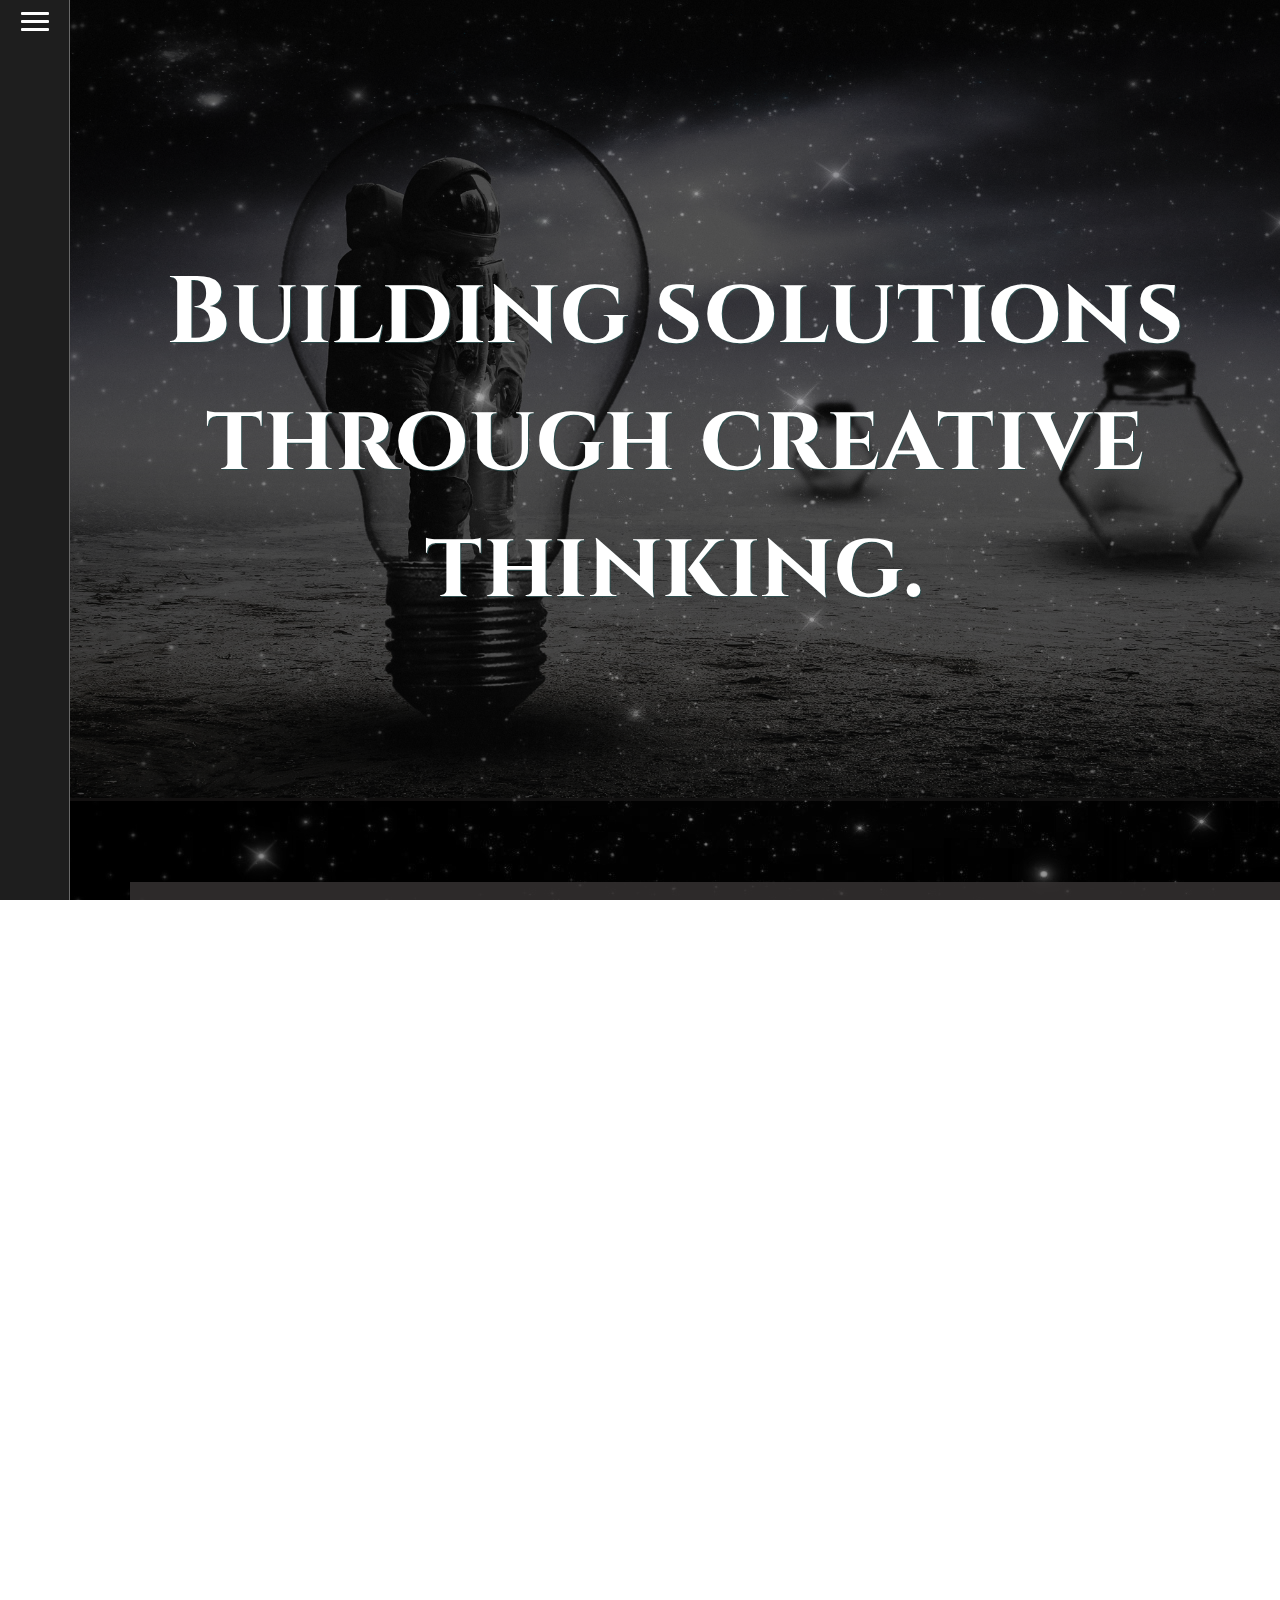
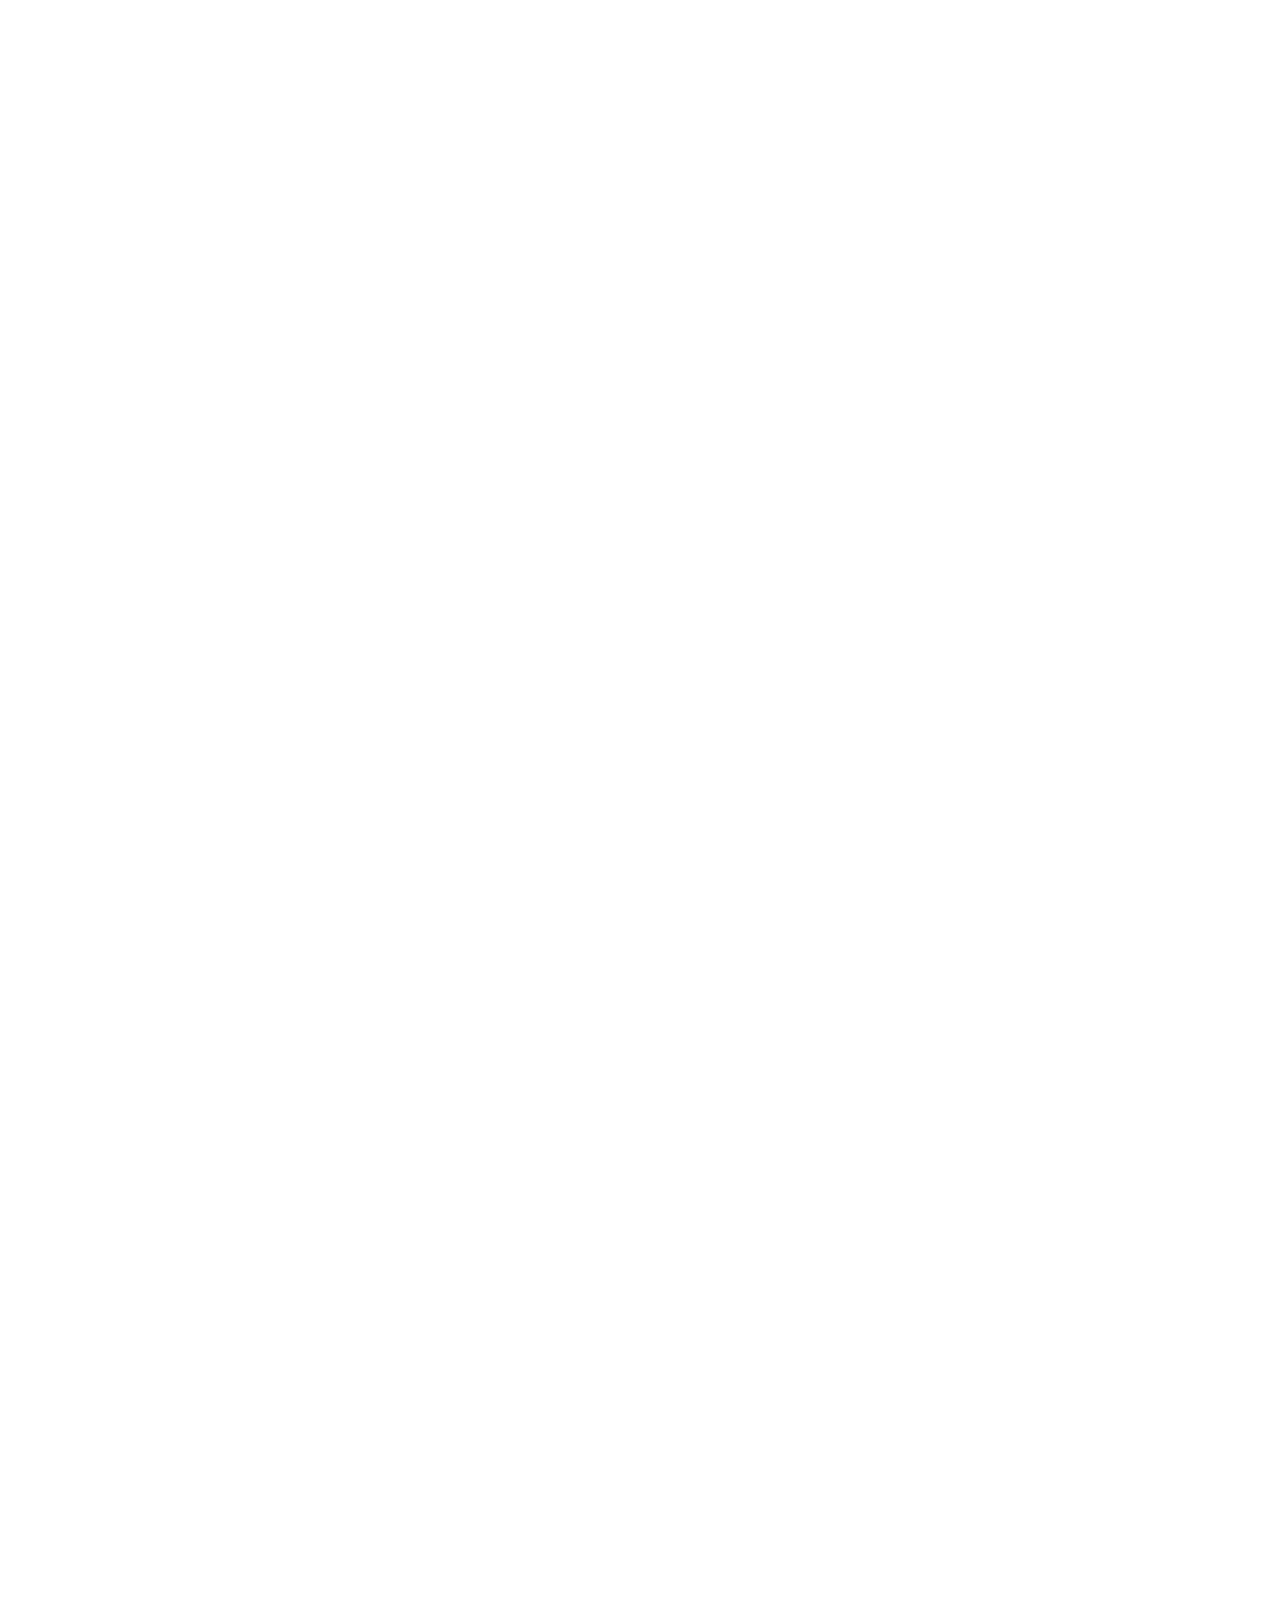
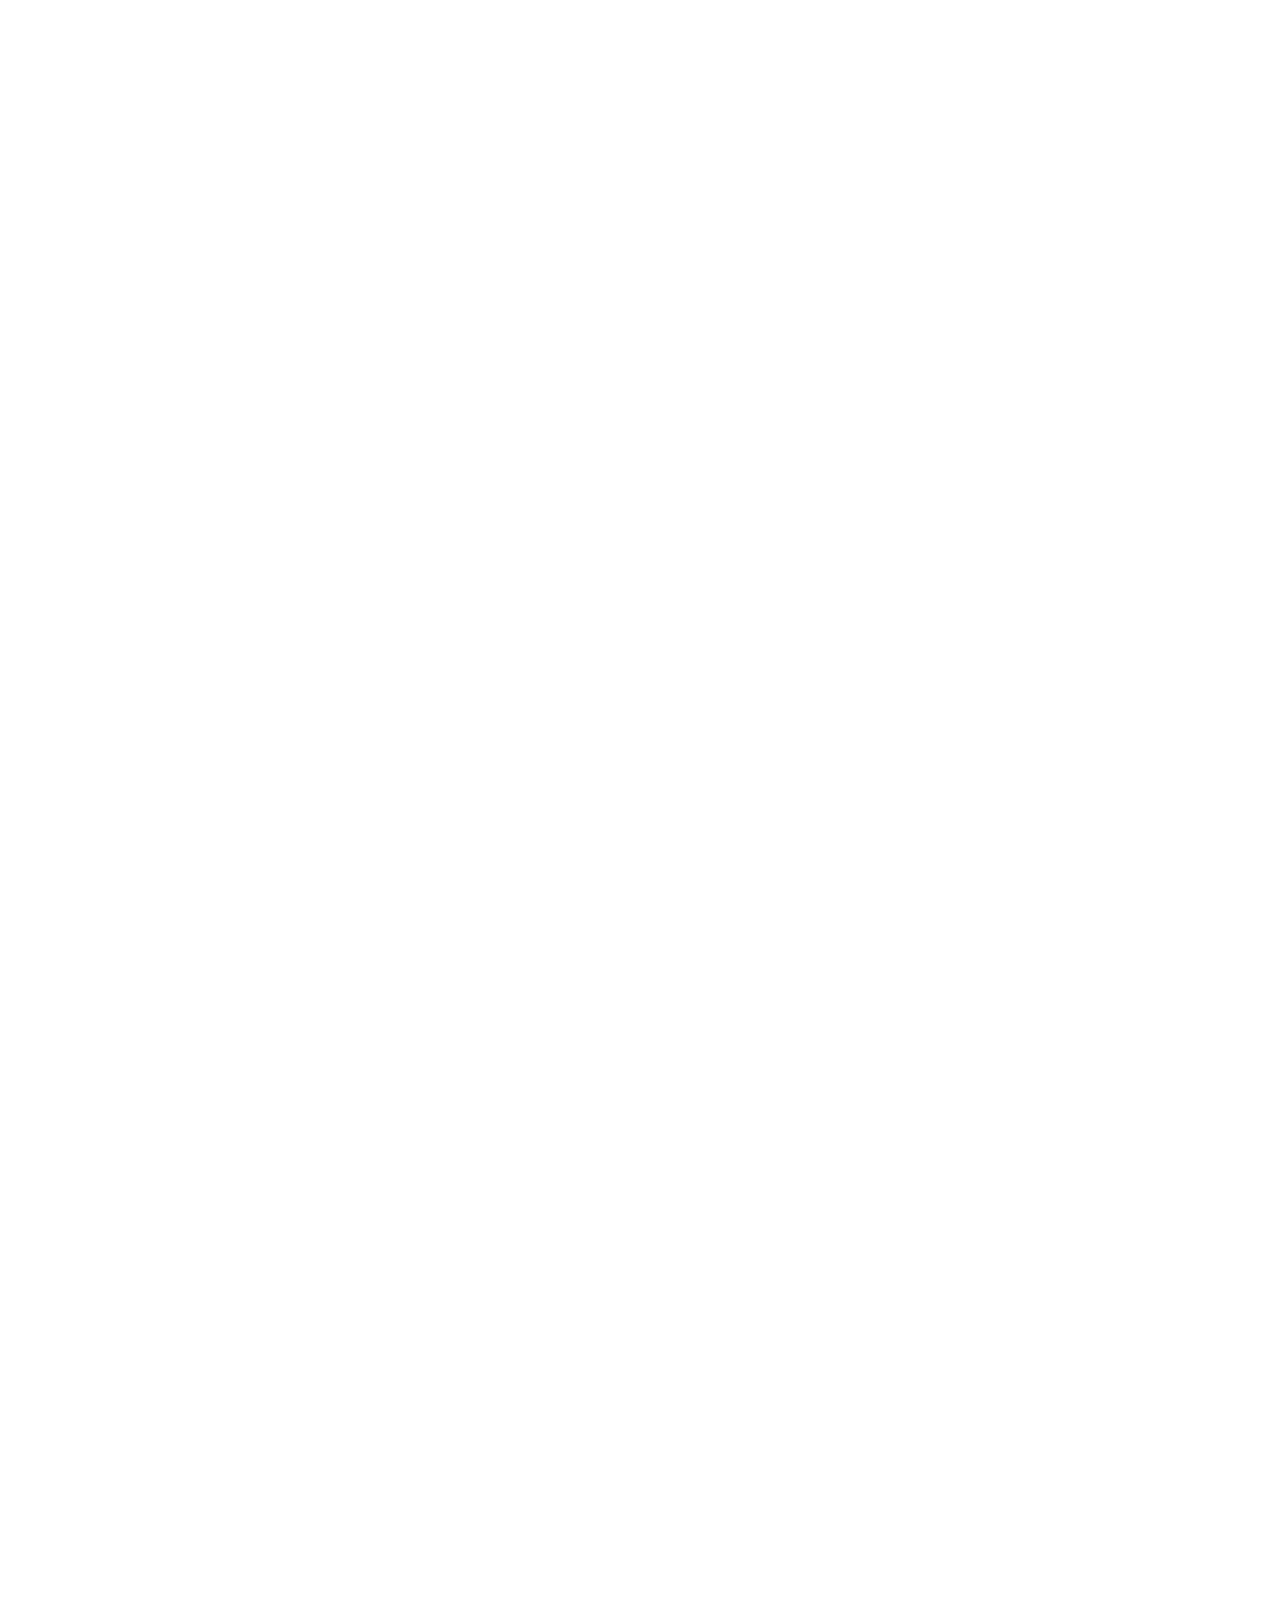
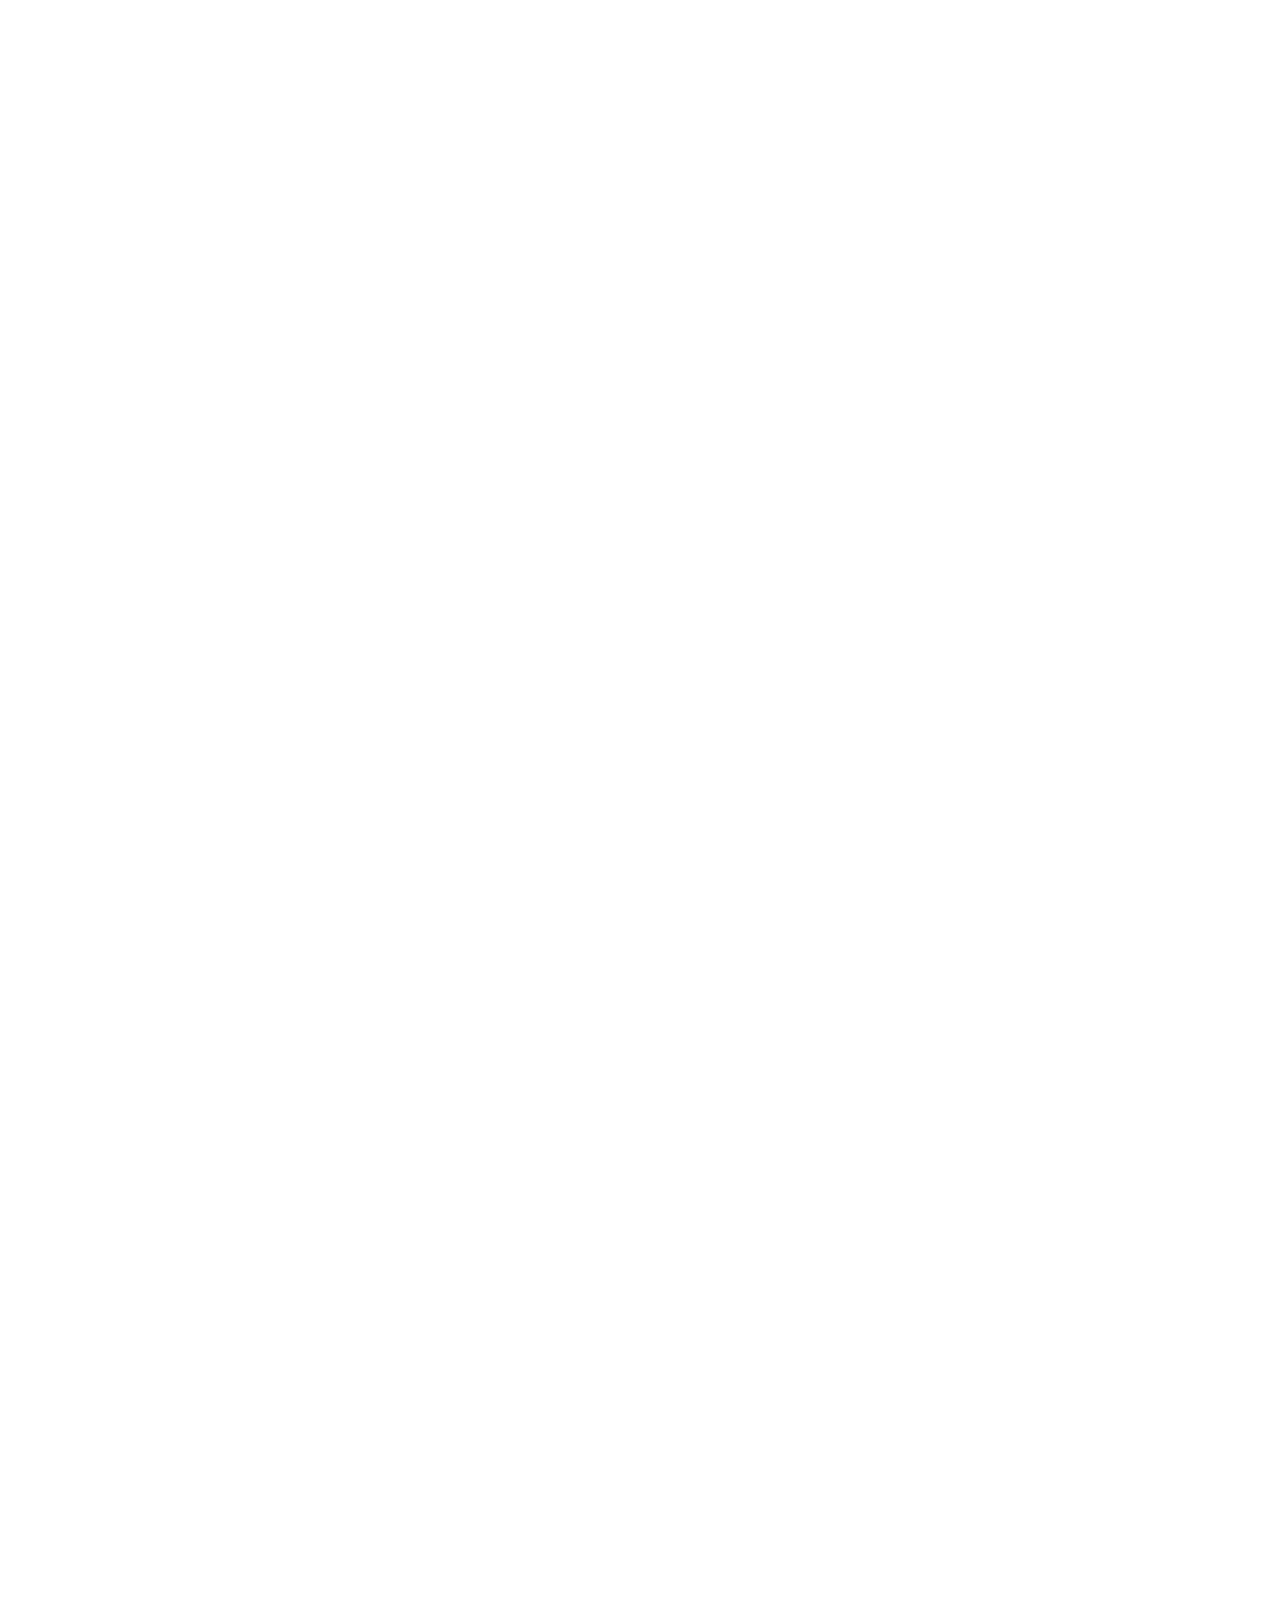
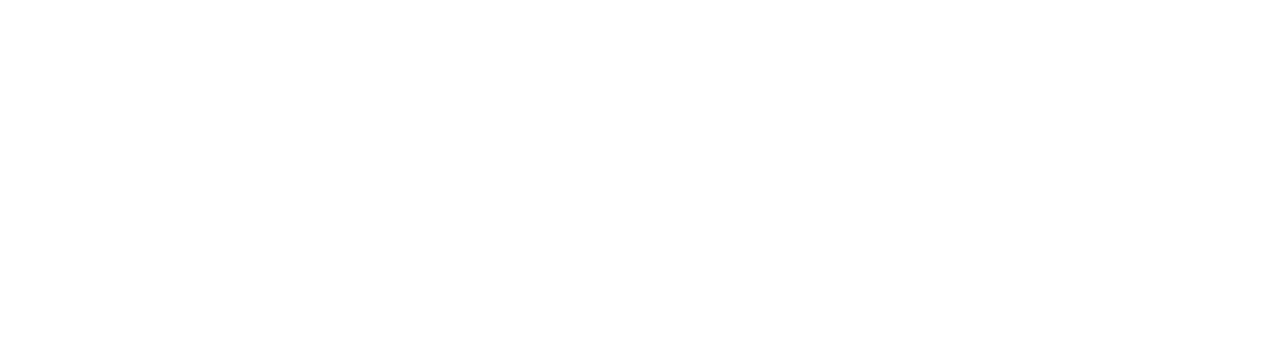
==== index.html @ 848e6eb3 "JWT image" ====
<!DOCTYPE html>
<html lang="en">

<head>
    <meta charset="UTF-8">
    <meta name="viewport" content="width=device-width, initial-scale=1.0">
    <meta name="format-detection" content="telephone=no">
    <title>Portfolio Capstone</title>

    <link rel="stylesheet" href="https://use.fontawesome.com/releases/v5.0.13/css/all.css" integrity="sha384-DNOHZ68U8hZfKXOrtjWvjxusGo9WQnrNx2sqG0tfsghAvtVlRW3tvkXWZh58N9jp" crossorigin="anonymous">

    <link href="https://fonts.googleapis.com/css?family=Montserrat|Raleway|Roboto" rel="stylesheet">
    <link href="https://fonts.googleapis.com/css?family=Cinzel:900" rel="stylesheet">

    <link rel="stylesheet" href="./styles.css">

</head>




<body>

    <main class="headerOutterContainer">
        <!---------------------------------LANDING PAGE------------------------------>
        <header>
            <img class="headerContainer" src="./website-images/other/landing-page-background.jpg" alt="landing-page">
            <h1 class="headerTitle">
                Building solutions through creative thinking.
            </h1>
        </header>
        <!---------------------------------LANDING PAGE------------------------------>
    </main>


    <main class="navigation">
        <!---------------------------------NAVIGATION------------------------------>
        <div id="sidebar" class="sidebar">

            <div class="container">
                <div id="nav-trigger">
                    <span></span>
                </div>


                <div class="nameContainer logo-area">
                    <img src="./website-images/other/BG-trans-logo.png" alt="logo" id="logo">
                </div>

                <div class="navContact logo-area">
                    <p id="name">brendan.gerardi@gmail.com</p>
                    <p id="number">(817) 606-7924</p>
                </div>

            </div>


            <div class="nav-wrapper" id="nav-wrapper">
                <nav class="nav">

                    <ul>
                        <li class="navItem" id="jsAboutNav">
                            <i class="fas fa-street-view navIcon"></i>
                            <a class="navLink" href="#about">About</a>
                        </li>
                        <li class="navItem" id="jsToolNav">
                            <i class="fas fa-trophy navIcon"></i>
                            <a class="navLink" href="#skills">Tools</a>
                        </li>
                        <li class="navItem" id="jsProjectNav">
                            <i class="fab fa-github navIcon"></i>
                            <a class="navLink" href="#skills">Projects</a>
                        </li>
                        <li class="navItem" id="jsContactNav">
                            <i class="fas fa-comment-alt navIcon"></i>
                            <a class="navLink" href="#skills">Contact</a>
                        </li>
                    </ul>

                </nav>
            </div>

        </div>
        <!---------------------------------NAVIGATION------------------------------>
    </main>

    <main class="imageContainer" id="imageContainer">
        <!---------------------------------SECTIONS------------------------------>
        <section class="aboutMe main">

            <div class="sectionContainer resumeContainer">

                <h3 class="specialTitle ">ABOUT ME</h3>

                <div class="aboutMeContainer">
                    <div class="headShotContainer">
                        <img src="./website-images/other/portfolio-headshot.jpg" alt="headshot">
                    </div>
                    <p class="aboutMeContent">Hello, I’m Brendan, a fullstack web developer and graduate of the Fullstack Web Development Program at Thinkful. I currently reside in the Dallas/Ft.Worth area in North Texas. I was introduced to the tech world during my first internship at Trend Micro, while working in the IT department.</p>
                    <p class="aboutMeContent">As an avid learner, I have cherished every day of my career with web development. In my free time, I like to solve puzzles. Of any type. Fortunately for me, my brain anaylzes code, like its a puzzle. I love the high one gets from creating something from nothing. Or destroying a headache by finally solving that bug that has broken your app. I chase this high, day after day, with a simple desire of wanting to know a little more than I did the day before. </p>
                </div>
                <!--UPDATE RESUME!!!!!!!!!!!!!!!!!!!!!!!!!!!!!!!!!!!!!!!!!!!!!!-->
                <button class="resumeButton">
                    <a href="https://docs.google.com/document/d/1-hUNoRxqhzsemlBNZBUsy5PECoO8MTjPQMM67JI_N3Y/edit?usp=sharing" target="_blank">View Resume</a>
                </button>

            </div>

        </section>

        <section class="tools main">

            <div class="sectionContainer">

                <h3 class="specialTitle">MY TOOLBELT</h3>
                <div class="toolButtonContainer">

                    <a href="" class="fadeContainer" id="languages">
                        <img src="./website-images/toolbelt-buttons/languages-section-icon.png" alt="d" class="image">
                        <div class="middle">
                            <div class="text">
                                <h5>Languages</h5>
                                <h6>*click for more*</h6>
                            </div>
                        </div>
                    </a>

                    <a href="" class="fadeContainer" id="frontend">
                        <img src="./website-images/toolbelt-buttons/frontend-section-icon.png" alt="d" class="image">
                        <div class="middle">
                            <div class="text">
                                <h5>Frontend</h5>
                                <h6>*click for more*</h6>
                            </div>
                        </div>
                    </a>

                    <a href="" class="fadeContainer" id="backend">
                        <img src="./website-images/toolbelt-buttons/backend-section-icon.png" alt="d" class="image">
                        <div class="middle">
                            <div class="text">
                                <h5>Backend</h5>
                                <h6>*click for more*</h6>
                            </div>
                        </div>
                    </a>

                    <a href="" class="fadeContainer" id="database">
                        <img src="./website-images/toolbelt-buttons/database-section-icon.png" alt="d" class="image">
                        <div class="middle">
                            <div class="text">
                                <h5>Database</h5>
                                <h6>*click for more*</h6>
                            </div>
                        </div>
                    </a>

                    <a href="" class="fadeContainer" id="testing">
                        <img src="./website-images/toolbelt-buttons/testing-section-icon.png" alt="d" class="image">
                        <div class="middle">
                            <div class="text">
                                <h5>Testing</h5>
                                <h6>*click for more*</h6>
                            </div>
                        </div>
                    </a>

                    <a href="" class="fadeContainer" id="development">
                        <img src="./website-images/toolbelt-buttons/development-section-icon.png" alt="d" class="image">
                        <div class="middle">
                            <div class="text">
                                <h5>Development</h5>
                                <h6>*click for more*</h6>
                            </div>
                        </div>
                    </a>

                </div>
                <div class="toolIconsContainer">

                    <div class="toolsInnerSection languages">
                        <h2 class="toolHeader">Programming Languages</h2>
                        <div class="content icons">

                            <div class="toolContainer">
                                <img src="./website-images/toolbelt-icon-images/html-trans-logo-backup.png" alt="HTML">
                                <h5 class="toolName">HTML</h5>
                                <div class="starContainer">
                                    <span class="fa fa-star checked"></span>
                                    <span class="fa fa-star checked"></span>
                                    <span class="fa fa-star checked"></span>
                                    <span class="fa fa-star checked"></span>
                                    <span class="fa fa-star black"></span>
                                </div>
                            </div>

                            <div class="toolContainer">
                                <img src="./website-images/toolbelt-icon-images/css-trans-logo.png" alt="CSS">
                                <h5 class="toolName">CSS</h5>
                                <div class="starContainer">
                                    <span class="fa fa-star checked"></span>
                                    <span class="fa fa-star checked"></span>
                                    <span class="fa fa-star checked"></span>
                                    <span class="fa fa-star checked"></span>
                                    <span class="fa fa-star black"></span>
                                </div>
                            </div>

                            <div class="toolContainer">
                                <img src="./website-images/toolbelt-icon-images/js-trans-logo.png" alt="JavaScript" id="javascript">
                                <h5 class="toolName">JavaScript</h5>
                                <div class="starContainer">
                                    <span class="fa fa-star checked"></span>
                                    <span class="fa fa-star checked"></span>
                                    <span class="fa fa-star checked"></span>
                                    <i class="fa fa-star-half-full checked"></i>
                                    <span class="fa fa-star black"></span>
                                    <span class="fa fa-star black"></span>
                                </div>
                            </div>

                        </div>
                    </div>
                    <div class="toolsInnerSection front">
                        <h2 class="toolHeader">Frontend Technologies</h2>
                        <div class="content icons">

                            <div class="toolContainer">
                                <img src="./website-images/toolbelt-icon-images/less-trans-logo.svg" alt="Redux Form" id="reduxForm">
                                <h5 class="toolName">LESS</h5>
                                <div class="starContainer">
                                    <span class="fa fa-star checked"></span>
                                    <span class="fa fa-star checked"></span>
                                    <span class="fa fa-star checked"></span>
                                    <span class="fa fa-star"></span>
                                    <span class="fa fa-star"></span>
                                </div>
                            </div>

                            <div class="toolContainer">
                                <img src="./website-images/toolbelt-icon-images/jquery-trans-logo.png" alt="jQuery">
                                <h5 class="toolName">JQUERY</h5>
                                <div class="starContainer">
                                    <span class="fa fa-star checked"></span>
                                    <span class="fa fa-star checked"></span>
                                    <span class="fa fa-star checked"></span>
                                    <span class="fa fa-star"></span>
                                    <span class="fa fa-star"></span>
                                </div>
                            </div>

                            <div class="toolContainer">
                                <img src="./website-images/toolbelt-icon-images/angular-trans-logo.png" alt="jQuery">
                                <h5 class="toolName">ANGULAR</h5>
                                <div class="starContainer">
                                    <span class="fa fa-star checked"></span>
                                    <span class="fa fa-star checked"></span>
                                    <span class="fa fa-star checked"></span>
                                    <span class="fa fa-star"></span>
                                    <span class="fa fa-star"></span>
                                </div>
                            </div>

                            <div class="toolContainer">
                                <img src="./website-images/toolbelt-icon-images/ajax-trans-logo.png" alt="AJAX">
                                <h5 class="toolName">AJAX</h5>
                                <div class="starContainer">
                                    <span class="fa fa-star checked"></span>
                                    <span class="fa fa-star checked"></span>
                                    <span class="fa fa-star checked"></span>
                                    <span class="fa fa-star"></span>
                                    <span class="fa fa-star"></span>
                                </div>
                            </div>

                            <!--
                            <div class="toolContainer">
                                <img src="./website-images/toolbelt-icon-images/react-redux-trans-logo.png" alt="Redux Form" id="reduxForm">
                                <h5 class="toolName">React-Redux</h5>
                                <div class="starContainer">
                                    <span class="fa fa-star checked"></span>
                                    <span class="fa fa-star checked"></span>
                                    <span class="fa fa-star checked"></span>
                                    <span class="fa fa-star"></span>
                                    <span class="fa fa-star"></span>
                                </div>
                            </div>
-->
                            <div class="toolContainer">
                                <img src="./website-images/toolbelt-icon-images/react-trans-logo-backup.png" alt="React">
                                <h5 class="toolName">REACT</h5>
                                <div class="starContainer">
                                    <span class="fa fa-star checked"></span>
                                    <span class="fa fa-star checked"></span>
                                    <span class="fa fa-star checked"></span>
                                    <span class="fa fa-star"></span>
                                    <span class="fa fa-star"></span>
                                </div>
                            </div>

                            <div class="toolContainer">
                                <img src="./website-images/toolbelt-icon-images/redux-trans-logo.png" alt="Redux">
                                <h5 class="toolName">REDUX</h5>
                                <div class="starContainer">
                                    <span class="fa fa-star checked"></span>
                                    <span class="fa fa-star checked"></span>
                                    <span class="fa fa-star checked"></span>
                                    <span class="fa fa-star"></span>
                                    <span class="fa fa-star"></span>
                                </div>
                            </div>

                            <div class="toolContainer">
                                <img src="./website-images/toolbelt-icon-images/react-router-trans-logo.png" alt="React Router">
                                <h5 class="toolName">REACT-ROUTER</h5>
                                <div class="starContainer">
                                    <span class="fa fa-star checked"></span>
                                    <span class="fa fa-star checked"></span>
                                    <span class="fa fa-star checked"></span>
                                    <span class="fa fa-star"></span>
                                    <span class="fa fa-star"></span>
                                </div>
                            </div>

                            <div class="toolContainer">
                                <img src="./website-images/toolbelt-icon-images/reduxform-trans-logo.png" alt="Redux Form" id="reduxForm">
                                <h5 class="toolName">REDUX-FORM</h5>
                                <div class="starContainer">
                                    <span class="fa fa-star checked"></span>
                                    <span class="fa fa-star checked"></span>
                                    <span class="fa fa-star checked"></span>
                                    <span class="fa fa-star"></span>
                                    <span class="fa fa-star"></span>
                                </div>
                            </div>

                            <div class="toolContainer">
                                <img src="./website-images/toolbelt-icon-images/netlify-trans-logo.png" alt="Heroku">
                                <h5 class="toolName">NETLIFY</h5>
                                <div class="starContainer">
                                    <span class="fa fa-star checked"></span>
                                    <span class="fa fa-star checked"></span>
                                    <span class="fa fa-star checked"></span>
                                    <span class="fa fa-star"></span>
                                    <span class="fa fa-star"></span>
                                </div>
                            </div>

                            <div class="toolContainer">
                                <img src="./website-images/toolbelt-icon-images/webpack-trans-logo.png" alt="Redux Form" id="reduxForm">
                                <h5 class="toolName">WEBPACK</h5>
                                <div class="starContainer">
                                    <span class="fa fa-star checked"></span>
                                    <span class="fa fa-star checked"></span>
                                    <span class="fa fa-star checked"></span>
                                    <span class="fa fa-star"></span>
                                    <span class="fa fa-star"></span>
                                </div>
                            </div>

                            <div class="toolContainer">
                                <img src="./website-images/toolbelt-icon-images/browserify-trans-logo.png" alt="Redux Form" id="reduxForm">
                                <h5 class="toolName">BROWSERIFY</h5>
                                <div class="starContainer">
                                    <span class="fa fa-star checked"></span>
                                    <span class="fa fa-star checked"></span>
                                    <span class="fa fa-star checked"></span>
                                    <span class="fa fa-star"></span>
                                    <span class="fa fa-star"></span>
                                </div>
                            </div>

                            <div class="toolContainer">
                                <img src="./website-images/toolbelt-icon-images/gulp-trans-logo.png" alt="Redux Form" id="reduxForm">
                                <h5 class="toolName">GULP</h5>
                                <div class="starContainer">
                                    <span class="fa fa-star checked"></span>
                                    <span class="fa fa-star checked"></span>
                                    <span class="fa fa-star checked"></span>
                                    <span class="fa fa-star"></span>
                                    <span class="fa fa-star"></span>
                                </div>
                            </div>

                        </div>
                    </div>
                    <div class="toolsInnerSection back">
                        <h2 class="toolHeader">Backend Technologies</h2>
                        <div class="content icons">

                            <div class="toolContainer">
                                <img src="./website-images/toolbelt-icon-images/node-trans-logo.png" alt="NodeJS">
                                <h5 class="toolName">NODE</h5>
                                <div class="starContainer">
                                    <span class="fa fa-star checked"></span>
                                    <span class="fa fa-star checked"></span>
                                    <span class="fa fa-star checked"></span>
                                    <span class="fa fa-star"></span>
                                    <span class="fa fa-star"></span>
                                </div>
                            </div>

                            <div class="toolContainer">
                                <img src="./website-images/toolbelt-icon-images/api-trans-logo.png" alt="Rest API">
                                <h5 class="toolName">RESTful API's</h5>
                                <div class="starContainer">
                                    <span class="fa fa-star checked"></span>
                                    <span class="fa fa-star checked"></span>
                                    <span class="fa fa-star checked"></span>
                                    <span class="fa fa-star"></span>
                                    <span class="fa fa-star"></span>
                                </div>
                            </div>
                            <div class="toolContainer">
                                <img src="./website-images/toolbelt-icon-images/json-trans-logo.png" alt="JSON">
                                <h5 class="toolName">JSON</h5>
                                <div class="starContainer">
                                    <span class="fa fa-star checked"></span>
                                    <span class="fa fa-star checked"></span>
                                    <span class="fa fa-star checked"></span>
                                    <span class="fa fa-star"></span>
                                    <span class="fa fa-star"></span>
                                </div>
                            </div>

                            <div class="toolContainer">
                                <img src="./website-images/toolbelt-icon-images/heroku-trans-logo.png" alt="Heroku">
                                <h5 class="toolName">HEROKU</h5>
                                <div class="starContainer">
                                    <span class="fa fa-star checked"></span>
                                    <span class="fa fa-star checked"></span>
                                    <span class="fa fa-star checked"></span>
                                    <span class="fa fa-star"></span>
                                    <span class="fa fa-star"></span>
                                </div>
                            </div>

                            <div class="toolContainer">
                                <img src="./website-images/toolbelt-icon-images/express-trans-logo.png" alt="Express">
                                <h5 class="toolName">EXPRESS</h5>
                                <div class="starContainer">
                                    <span class="fa fa-star checked"></span>
                                    <span class="fa fa-star checked"></span>
                                    <span class="fa fa-star checked"></span>
                                    <span class="fa fa-star"></span>
                                    <span class="fa fa-star"></span>
                                </div>
                            </div>

                            <div class="toolContainer">
                                <img src="./website-images/toolbelt-icon-images/passport-trans-logo.png" alt="Heroku">
                                <h5 class="toolName">PASSPORT</h5>
                                <div class="starContainer">
                                    <span class="fa fa-star checked"></span>
                                    <span class="fa fa-star checked"></span>
                                    <span class="fa fa-star checked"></span>
                                    <span class="fa fa-star"></span>
                                    <span class="fa fa-star"></span>
                                </div>
                            </div>

                            <div class="toolContainer">
                                <img src="./website-images/toolbelt-icon-images/JWT-trans-logo.png" alt="JWT">
                                <h5 class="toolName">JWT</h5>
                                <div class="starContainer">
                                    <span class="fa fa-star checked"></span>
                                    <span class="fa fa-star checked"></span>
                                    <span class="fa fa-star checked"></span>
                                    <span class="fa fa-star"></span>
                                    <span class="fa fa-star"></span>
                                </div>
                            </div>

                        </div>
                    </div>
                    <div class="toolsInnerSection dataB">
                        <h2 class="toolHeader">Database Technologies</h2>
                        <div class="content icons">

                            <div class="toolContainer">
                                <img src="./website-images/toolbelt-icon-images/mongodb-trans-logo.png" alt="MongoDB">
                                <h5 class="toolName">MONGODB</h5>
                                <div class="starContainer">
                                    <span class="fa fa-star checked"></span>
                                    <span class="fa fa-star checked"></span>
                                    <span class="fa fa-star checked"></span>
                                    <span class="fa fa-star"></span>
                                    <span class="fa fa-star"></span>
                                </div>
                            </div>

                            <div class="toolContainer">
                                <img src="./website-images/toolbelt-icon-images/mongoose-trans-logo.png" alt="Mongoose">
                                <h5 class="toolName">MONGOOSE</h5>
                                <div class="starContainer">
                                    <span class="fa fa-star checked"></span>
                                    <span class="fa fa-star checked"></span>
                                    <span class="fa fa-star checked"></span>
                                    <span class="fa fa-star"></span>
                                    <span class="fa fa-star"></span>
                                </div>
                            </div>

                            <div class="toolContainer">
                                <img src="./website-images/toolbelt-icon-images/robomongo-trans-logo.png" alt="RoboMongo">
                                <h5 class="toolName">ROBO-3T</h5>
                                <div class="starContainer">
                                    <span class="fa fa-star checked"></span>
                                    <span class="fa fa-star checked"></span>
                                    <span class="fa fa-star checked"></span>
                                    <span class="fa fa-star"></span>
                                    <span class="fa fa-star"></span>
                                </div>
                            </div>

                            <div class="toolContainer">
                                <img src="./website-images/toolbelt-icon-images/mlab-trans-logo.png" alt="mLab" id="mLab">
                                <h5 class="toolName">MLAB</h5>
                                <div class="starContainer">
                                    <span class="fa fa-star checked"></span>
                                    <span class="fa fa-star checked"></span>
                                    <span class="fa fa-star checked"></span>
                                    <span class="fa fa-star"></span>
                                    <span class="fa fa-star"></span>
                                </div>
                            </div>

                        </div>
                    </div>
                    <div class="toolsInnerSection testing">
                        <h2 class="toolHeader">Testing Technologies</h2>
                        <div class="content icons">

                            <div class="toolContainer">
                                <img src="./website-images/toolbelt-icon-images/mocha-trans-logo-backup.png" alt="Mocha">
                                <h5 class="toolName">MOCHA</h5>
                                <div class="starContainer">
                                    <span class="fa fa-star checked"></span>
                                    <span class="fa fa-star checked"></span>
                                    <span class="fa fa-star checked"></span>
                                    <span class="fa fa-star"></span>
                                    <span class="fa fa-star"></span>
                                </div>
                            </div>

                            <div class="toolContainer">
                                <img src="./website-images/toolbelt-icon-images/chai-trans-logo.png" alt="Chai">
                                <h5 class="toolName">CHAI</h5>
                                <div class="starContainer">
                                    <span class="fa fa-star checked"></span>
                                    <span class="fa fa-star checked"></span>
                                    <span class="fa fa-star checked"></span>
                                    <span class="fa fa-star"></span>
                                    <span class="fa fa-star"></span>
                                </div>
                            </div>

                            <div class="toolContainer">
                                <img src="./website-images/toolbelt-icon-images/travis-trans-logo.png" alt="TravisCI">
                                <h5 class="toolName">TRAVIS-CI</h5>
                                <div class="starContainer">
                                    <span class="fa fa-star checked"></span>
                                    <span class="fa fa-star checked"></span>
                                    <span class="fa fa-star checked"></span>
                                    <span class="fa fa-star"></span>
                                    <span class="fa fa-star"></span>
                                </div>
                            </div>

                            <div class="toolContainer">
                                <img src="./website-images/toolbelt-icon-images/postman-trans-logo.png" alt="Postman">
                                <h5 class="toolName">POSTMAN</h5>
                                <div class="starContainer">
                                    <span class="fa fa-star checked"></span>
                                    <span class="fa fa-star checked"></span>
                                    <span class="fa fa-star checked"></span>
                                    <span class="fa fa-star"></span>
                                    <span class="fa fa-star"></span>
                                </div>
                            </div>

                            <div class="toolContainer">
                                <img src="./website-images/toolbelt-icon-images/jest-trans-logo.png" alt="Jest">
                                <h5 class="toolName">JEST</h5>
                                <div class="starContainer">
                                    <span class="fa fa-star checked"></span>
                                    <span class="fa fa-star checked"></span>
                                    <span class="fa fa-star checked"></span>
                                    <span class="fa fa-star"></span>
                                    <span class="fa fa-star"></span>
                                </div>
                            </div>

                            <div class="toolContainer">
                                <img src="./website-images/toolbelt-icon-images/enzyme-trans-logo.png" alt="Postman">
                                <h5 class="toolName">ENZYME</h5>
                                <div class="starContainer">
                                    <span class="fa fa-star checked"></span>
                                    <span class="fa fa-star checked"></span>
                                    <span class="fa fa-star checked"></span>
                                    <span class="fa fa-star"></span>
                                    <span class="fa fa-star"></span>
                                </div>
                            </div>

                            <div class="toolContainer">
                                <img src="./website-images/toolbelt-icon-images/jasmine-trans-logo.png" alt="Jasmine">
                                <h5 class="toolName">JASMINE</h5>
                                <div class="starContainer">
                                    <span class="fa fa-star checked"></span>
                                    <span class="fa fa-star checked"></span>
                                    <span class="fa fa-star checked"></span>
                                    <span class="fa fa-star"></span>
                                    <span class="fa fa-star"></span>
                                </div>
                            </div>

                        </div>
                    </div>
                    <div class="toolsInnerSection development">
                        <h2 class="toolHeader">Development Tools </h2>
                        <div class="content icons">

                            <div class="toolContainer">
                                <img src="./website-images/toolbelt-icon-images/brackets-trans-logo.png" alt="Brackets">
                                <h5 class="toolName">BRACKETS</h5>
                                <div class="starContainer">
                                    <span class="fa fa-star checked"></span>
                                    <span class="fa fa-star checked"></span>
                                    <span class="fa fa-star checked"></span>
                                    <span class="fa fa-star"></span>
                                    <span class="fa fa-star"></span>
                                </div>
                            </div>

                            <div class="toolContainer">
                                <img src="./website-images/toolbelt-icon-images/sublime-trans-logo.png" alt="Sublime Text">
                                <h5 class="toolName">SUBLIME</h5>
                                <div class="starContainer">
                                    <span class="fa fa-star checked"></span>
                                    <span class="fa fa-star checked"></span>
                                    <span class="fa fa-star checked"></span>
                                    <span class="fa fa-star"></span>
                                    <span class="fa fa-star"></span>
                                </div>
                            </div>

                            <div class="toolContainer">
                                <img src="./website-images/toolbelt-icon-images/atom-trans-logo-backup.png" alt="Atom">
                                <h5 class="toolName">ATOM</h5>
                                <div class="starContainer">
                                    <span class="fa fa-star checked"></span>
                                    <span class="fa fa-star checked"></span>
                                    <span class="fa fa-star checked"></span>
                                    <span class="fa fa-star"></span>
                                    <span class="fa fa-star"></span>
                                </div>
                            </div>

                            <div class="toolContainer">
                                <img src="./website-images/toolbelt-icon-images/glitch-trans-logo.png" alt="Glitch">
                                <h5 class="toolName">GLITCH</h5>
                                <div class="starContainer">
                                    <span class="fa fa-star checked"></span>
                                    <span class="fa fa-star checked"></span>
                                    <span class="fa fa-star checked"></span>
                                    <span class="fa fa-star"></span>
                                    <span class="fa fa-star"></span>
                                </div>
                            </div>

                            <div class="toolContainer">
                                <img src="./website-images/toolbelt-icon-images/codepen-trans-logo.png" alt="Codepen">
                                <h5 class="toolName">CODEPEN</h5>
                                <div class="starContainer">
                                    <span class="fa fa-star checked"></span>
                                    <span class="fa fa-star checked"></span>
                                    <span class="fa fa-star checked"></span>
                                    <span class="fa fa-star"></span>
                                    <span class="fa fa-star"></span>
                                </div>
                            </div>

                            <div class="toolContainer">
                                <img src="./website-images/toolbelt-icon-images/github-trans-logo.png" alt="Github">
                                <h5 class="toolName">GITHUB</h5>
                                <div class="starContainer">
                                    <span class="fa fa-star checked"></span>
                                    <span class="fa fa-star checked"></span>
                                    <span class="fa fa-star checked"></span>
                                    <span class="fa fa-star"></span>
                                    <span class="fa fa-star"></span>
                                </div>
                            </div>

                            <div class="toolContainer">
                                <img src="./website-images/toolbelt-icon-images/git-trans-logo.png" alt="Git">
                                <h5 class="toolName">GIT</h5>
                                <div class="starContainer">
                                    <span class="fa fa-star checked"></span>
                                    <span class="fa fa-star checked"></span>
                                    <span class="fa fa-star checked"></span>
                                    <span class="fa fa-star"></span>
                                    <span class="fa fa-star"></span>
                                </div>
                            </div>

                            <div class="toolContainer">
                                <img src="./website-images/toolbelt-icon-images/terminal-trans-logo.png" alt="Terminal">
                                <h5 class="toolName">Terminal</h5>
                                <div class="starContainer">
                                    <span class="fa fa-star checked"></span>
                                    <span class="fa fa-star checked"></span>
                                    <span class="fa fa-star checked"></span>
                                    <span class="fa fa-star"></span>
                                    <span class="fa fa-star"></span>
                                </div>
                            </div>

                            <div class="toolContainer">
                                <img src="./website-images/toolbelt-icon-images/agile-trans-logo.png" alt="Agile">
                                <h5 class="toolName">AGILE</h5>
                                <div class="starContainer">
                                    <span class="fa fa-star checked"></span>
                                    <span class="fa fa-star checked"></span>
                                    <span class="fa fa-star checked"></span>
                                    <span class="fa fa-star"></span>
                                    <span class="fa fa-star"></span>
                                </div>
                            </div>

                            <div class="toolContainer">
                                <img src="./website-images/toolbelt-icon-images/scrum-trans-logo.png" alt="Scrum">
                                <h5 class="toolName">SCRUM</h5>
                                <div class="starContainer">
                                    <span class="fa fa-star checked"></span>
                                    <span class="fa fa-star checked"></span>
                                    <span class="fa fa-star checked"></span>
                                    <span class="fa fa-star"></span>
                                    <span class="fa fa-star"></span>
                                </div>
                            </div>

                        </div>
                    </div>

                </div>

            </div>

        </section>

        <section class="projects main">

            <div class="sectionContainer">


                <h3 class="specialTitle">MY PROJECTS</h3>

                <div class="projectContainer budget">

                    <div class="codeButton">
                        <img class="col-6" src="./website-images/other/budget-buddy-demo.jpg" alt="budget_buddy_demo" />

                        <div class="projectButtons">
                            <a href="https://github.com/bgerardi20/budget-buddy-react-capstone-react" target="_blank" class="code">Code</a>
                            <a href="https://budget-buddy-react-capstone.herokuapp.com/" target="_blank" class="demo">Demo</a>
                        </div>

                    </div>

                    <div class="projectDescription col-6">
                        <h6>Budget Buddy</h6>

                        <ul class="projectSkills">
                            <li>HTML</li>
                            <li>CSS</li>
                            <li>JavaScript</li>
                            <li>jQuery</li>
                            <li>AJAX</li>
                            <li>React</li>
                            <li>Redux</li>
                            <li>NodeJS</li>
                            <li>Express</li>
                            <li>MongoDB</li>
                            <li>Mongoose</li>
                            <li>RoboMongo</li>
                            <li>Mocha</li>
                            <li>Chai</li>
                            <li>Chai-HTTP</li>
                            <li>Bcrypt</li>
                            <li>CORS</li>
                            <li>Passport</li>
                            <li>Body-Parser</li>
                            <li>Morgan</li>
                            <li>Babel</li>
                            <li>Webpack</li>
                            <li>Enzyme</li>
                        </ul>

                    </div>

                </div>

                <div class="projectContainer recipe">

                    <div class="codeButton">
                        <img class="col-6" src="./website-images/other/my-recipe-demo.jpg" alt="my_recipe_finder_demo" />

                        <div class="projectButtons">
                            <a href="https://github.com/bgerardi20/my-recipe-finder-node-capstone" target="_blank" class="code">Code</a>
                            <a href="https://my-recipe-finder-node-capstone.herokuapp.com/" target="_blank" class="demo">Demo</a>
                        </div>

                    </div>

                    <div class="projectDescription col-6">
                        <h6>My Recipe Finder</h6>

                        <ul class="projectSkills">
                            <li>HTML</li>
                            <li>CSS</li>
                            <li>JavaScript</li>
                            <li>jQuery</li>
                            <li>AJAX</li>
                            <li>NodeJS</li>
                            <li>Express</li>
                            <li>MongoDB</li>
                            <li>Mongoose</li>
                            <li>RoboMongo</li>
                            <li>Mocha</li>
                            <li>Chai</li>
                            <li>Chai-HTTP</li>
                            <li>Bcrypt</li>
                            <li>Passport</li>
                            <li>Body-Parser</li>
                            <li>Morgan</li>
                            <li>Edamam API</li>
                        </ul>

                    </div>

                </div>

                <div class="projectContainer pet">

                    <div class="codeButton">
                        <img class="col-6" src="./website-images/other/pet-adoption-demo.png" alt="pet_adoption_demo" />

                        <div class="projectButtons">
                            <a href="https://github.com/bgerardi20/pet-adoption-api-capstone" target="_blank" class="code">Code</a>
                            <a href="https://bgerardi20.github.io/pet-adoption-api-capstone" target="_blank" class="demo">Demo</a>
                        </div>

                    </div>

                    <div class="projectDescription col-6">
                        <h6>Pet Finder</h6>

                        <ul class="projectSkills">
                            <li>HTML</li>
                            <li>CSS</li>
                            <li>JavaScript</li>
                            <li>jQuery</li>
                            <li>AJAX</li>
                            <li>JSON</li>
                            <li>PetFinder API</li>
                        </ul>

                    </div>

                </div>

                <div class="projectContainer cowboys">

                    <div class="codeButton">
                        <img class="col-6" src="./website-images/other/cowboy-quiz-demo.jpg" alt="cowboy_quiz_app_demo" />

                        <div class="projectButtons">
                            <a href="https://github.com/bgerardi20/cowboy-quiz-app" target="_blank" class="code">Code</a>
                            <a href="https://bgerardi20.github.io/cowboy-quiz-app/" target="_blank" class="demo">Demo</a>
                        </div>

                    </div>

                    <div class="projectDescription col-6">
                        <h6>Dallas Cowboys Quiz</h6>

                        <ul class="projectSkills">
                            <li>HTML</li>
                            <li>CSS</li>
                            <li>JavaScript</li>
                            <li>jQuery</li>
                        </ul>

                    </div>

                </div>

            </div>

        </section>

        <section class="contact main">

            <div class="sectionContainer">
                <h3 class="specialTitle">MY CONTACTS</h3>

                <div class="contactIconContainer">

                    <a class="footer" href="mailto:brendan.gerardi@gmail.com" target="_blank"><i class="fas fa-envelope footerIcon"></i></a>

                    <a class="footer" href="https://github.com/bgerardi20" target="_blank"><i class="fab fa-github"></i></a>

                    <a class="footer" href="https://www.linkedin.com/in/brendan-gerardi-45b11111b" target="_blank"><i class="fab fa-linkedin footerIcon"></i></a>

                    <a class="footer" href="https://angel.co/brendan-gerardi" target="_blank"><i class="fab fa-angellist"></i></a>

                </div>
            </div>

        </section>
        <!---------------------------------SECTIONS------------------------------>
        <footer>

            <div class="footerInfo">
                <p><i class="far fa-copyright"></i> 2018</p>
                <p>Brendan Gerardi</p>
            </div>

        </footer>

    </main>


    <script src="https://code.jquery.com/jquery-3.3.1.js" integrity="sha256-2Kok7MbOyxpgUVvAk/HJ2jigOSYS2auK4Pfzbm7uH60=" crossorigin="anonymous"></script>

    <script src="./client.js"></script>

</body></html>
---- styles.css ----
* {
    margin: 0;
    padding: 0;
    border: 0;
    font-size: 100%;
    /*The box-sizing property is used to tell the browser what the sizing properties (width and height) should include border-box.*/
    box-sizing: border-box;
    /*reset Chrome user agent styles*/
    -webkit-margin-before: 0px;
    -webkit-margin-after: 0px;
    -webkit-margin-start: 0px;
    -webkit-margin-end: 0px;
    -webkit-padding-before: 0px;
    -webkit-padding-after: 0px;
    -webkit-padding-start: 0px;
    -webkit-padding-end: 0px;
    /*reset Firefox user agent styles*/
    -moz-margin-before: 0px;
    -moz-margin-after: 0px;
    -moz-margin-start: 0px;
    -moz-margin-end: 0px;
    -moz-padding-before: 0px;
    -moz-padding-after: 0px;
    -moz-padding-start: 0px;
    -moz-padding-end: 0px;
    /*reset Internet Explorer user agent styles*/
    -ms-margin-before: 0px;
    -ms-margin-after: 0px;
    -ms-margin-start: 0px;
    -ms-margin-end: 0px;
    -ms-padding-before: 0px;
    -ms-padding-after: 0px;
    -ms-padding-start: 0px;
    -ms-padding-end: 0px;
    /*reset Opera user agent styles*/
    -o-margin-before: 0px;
    -o-margin-after: 0px;
    -o-margin-start: 0px;
    -o-margin-end: 0px;
    -o-padding-before: 0px;
    -o-padding-after: 0px;
    -o-padding-start: 0px;
    -o-padding-end: 0px;
}

*,
:after,
:before {
    -webkit-box-sizing: border-box;
    -moz-box-sizing: border-box;
    box-sizing: border-box;
}

body,
html {
    width: 100%;
    min-width: 100%;
    height: 100%;
    margin: 0;
    padding: 0;
    overflow-x: hidden;
}

body {
    font-family: 'Montserrat', sans-serif;
    background-image: url(./website-images/other/background-image.jpg);
    background-attachment: fixed;
    /*    width: 100%;*/
    text-align: center;
    /*    position: relative;*/
}


header {
    position: relative;
}


img {
    height: 110px;
    padding: 1rem;
}

section {
    width: 90%;
    margin-left: 60px;
    margin-right: auto;
    padding: 5rem 0rem;
}

h4 {
    font-size: 22px;
}

p {
    /*    font-family: 'Libre Baskerville', serif;*/
    color: #D1D1D3;
}

a {
    text-decoration: none;
}

footer {
    padding: 1rem;
    margin-left: 80px;
}

section h3 {
    font-family: 'Raleway', sans-serif;
    color: #232223;
    font-size: 3rem;
}

.navigation ul {
    /* color: white; */
    /* margin: 0; */
    position: absolute;
    top: 35%;
    left: 0;
    right: 0;
    margin-left: auto;
    margin-right: auto;
    padding-top: 30px;
    /* transform: translate(-50%, -50%); */
    /*    display: inline-block;*/
    /*    width: 240px;*/
    /* padding-top: 80px; */
    /* padding-right: 10px; */
    /* max-height: 60%; */
}

.aboutMeContent {
    padding: 13px;
    margin: 15px 5px;
    font-size: 23px;
    text-align: left;
}

.headerTitle {
    /*    min-width: 1000px;*/
    color: white;
    text-shadow: 1px 1px darkslategrey;
    position: absolute;
    margin-left: auto;
    margin-right: auto;
    left: 0;
    right: 0;
    top: 250px;
    font-size: 7rem;
    width: auto;
    font-family: 'Cinzel', serif;
    /*    letter-spacing: 2px;*/
    letter-spacing: .5px;
    transition: margin .5s ease-in;
}

/*

.headerTitle:hover {
    filter: alpha(opacity=100);
    opacity: 1.0;
}
*/

.imageContainer {
    transition: margin .5s linear;
    /*    padding: 25px;*/
    width: 100%;
    /*        margin: 0 auto;*/
    display: inline-block;
    /*    margin-left: 30px;*/
}

.nameContainer {
    padding-top: 3rem;
    display: none;
    /*    width: 100%;*/
}

.nameContainer img {
    filter: contrast(100%);
    padding: 0;
    margin: 10px 20px;
}


#logo {
    cursor: pointer;
}



.headerContainer {
    /*    position: absolute;*/
    /*    min-width: 1200px;*/
    /*    min-height: 100%;*/
    width: 100%;
    height: auto;
    /*    min-height: 600px;*/
    max-width: 100%;

    margin: 0;
    padding: 0;

    /*    background: url(./github-images/light-bulb-header-image.jpg) no-repeat 50%;*/
    background-size: cover;
    filter: alpha(opacity=40);
    opacity: 0.4;
    filter: brightness(80%);
    box-shadow: 0px 3px #383535;
}

.navIcon {
    font-size: 27px;
    width: 25%;
    vertical-align: middle;
    color: white;
    display: inline-block;
    padding: 20px;
}

.sidebar {
    border-right: 0.2px solid dimgrey;
    height: 100%;
    width: 70px;
    position: fixed;
    z-index: 1;
    top: 0;
    left: 0;
    background-color: #1e1e1e;
    overflow-x: hidden;
    /*    font-family: 'Lato', sans-serif;*/
    /*    font-family: 'Raleway', sans-serif;*/
    /*
    filter: alpha(opacity=80);
    opacity: .8;
*/
    /*    border-right: 1px solid #f1f1f1;*/
    transition: width 0.5s ease-in-out;
}


.sidebar a {
    padding: 20px 0px;
    text-decoration: none;
    font-size: 21px;
    /*    font-weight: bold;*/
    text-transform: uppercase;
    /*    color: #818181;*/
    display: none;
    /*    display: inline-block;*/
    /* border-bottom: 2px solid; */
    /*     background: none; */
    /*    width: 70%;*/
    text-align: left;
    cursor: pointer;
    outline: none;
    letter-spacing: 2px;
}

.nav li {
    display: inline-flex;
    width: 100%;
    cursor: pointer;
    margin: 10px auto;
    transition: all 1s ease-in;
}

.specialTitle {
    padding: 20px 0px 20px;
    letter-spacing: 8px;
    color: white;
    margin: 5px;
}

.navLink {
    display: inline-block;
    /*    transition: all 1s ease-in;*/
    padding: 10px 0px;
    color: white;
    /*    opacity: 1;*/
}

.navLink:hover {
    text-decoration: underline;
    text-decoration-color: #f1f1f1;
}

.navContact {
    padding: 20px 14px;
    display: none;
    /*    width: 100%;*/
    /*    margin: 0 auto;*/
}

.navContact p {
    margin: 5px;
    font-size: 12px;
    font-weight: bold;
    /*    position: sticky;*/
}

#number {
    padding: 0px 15px;
}

/*
.hiddenNav {
    display: none;
}
*/

.fadeContainer {
    position: relative;
    /*    height: auto;*/
}

.image {
    height: auto;
    transition: .5s ease;
    /*    backface-visibility: hidden;*/
    display: inline-block;
    width: 13%;
}

.middle {
    transition: .5s ease;
    position: absolute;
    margin-left: auto;
    margin-right: auto;
    bottom: 70px;
    left: 0;
    right: 0;
    /*
    transform: translate(-50%, -150%);
    -ms-transform: translate(-50%, -150%);
*/
}

.text {
    filter: alpha(opacity=01);
    opacity: 0.01;
}

.text h5 {
    margin: 5px;
    color: white;
    font-size: 15px;
}

.text h6 {
    display: inline-block;
    color: white;
    font-size: 9.2px;
}

/*
#name {
    color: white;
    width: 80%;
    margin-left: auto;
    margin-right: auto;
    padding: 10px;
    cursor: pointer;
}
*/

.icons img {
    /*    height: 100px;*/
    padding: .5rem;
}

/*#javascript {*/
/*
#mLab {
    height: 95px;
}
*/

.toolButtonContainer {
    margin-top: 30px;
    display: inline-block;
}


.toolButtonContainer img {
    margin: 10px;
    padding: 3px;
    /*    height: 120px;*/
}

.toolHeader {
    color: whitesmoke;
    font-size: 30px;
    margin-top: 15px;
    font-family: 'Roboto', sans-serif;
    letter-spacing: 2px;
}

.toolsInnerSection {
    border: 3px solid whitesmoke;
    border-radius: 1%;
    width: 95%;
    margin: 20px auto;
    /*
    margin-left: auto;
    margin-right: auto;
    margin-top: 20px;
*/
}

.sectionContainer {
    /*    min-width: 1000px;*/
    width: 100%;
    margin-left: 70px;
    margin-right: 70px;
    background-color: rgba(56, 53, 53, 0.8);
    padding-bottom: 25px;
    display: inline-block;
}

.sectionContainer:hover {
    filter: alpha(opacity=100);
    opacity: 1;
}

span.fa.fa-star.black {
    color: black;
    text-shadow: 1px 1px black;
}

.checked {
    color: orange;
    text-shadow: 2px 2px black;
}

.toolContainer {
    /*    width: auto;*/
    display: inline-block;
    padding: 10px 15px;
    margin: 15px 20px;
}

.toolName {
    color: white;
    margin: 5px;
    padding: 6px 15px;
    background-color: #363636;
    width: fit-content;
    margin-left: auto;
    margin-right: auto;
    letter-spacing: 1px;
}

.toolIconsContainer {
    padding: 0.5rem;
    margin-bottom: 1rem;
}

/*
.headShotContainer img {
    width: 100%;
    height: auto;
    border: 1px solid #232223;
    border-radius: 4%;
    padding: 0;
    max-height: 355px;
    max-width: 340px;
}
*/

.headShotContainer {
    width: 35%;
    float: right;
    padding-top: 1rem;
    margin-left: 15px;
}

.headShotContainer img {
    width: 100%;
    height: auto;
    border: 1px solid #232223;
    border-radius: 4%;
    padding: 0;
    max-height: 355px;
    max-width: 340px;
}

.aboutMeContainer {
    width: 95%;
    display: inline-block;
    vertical-align: middle;
    margin-bottom: 1rem;
}

.resumeContainer button {
    margin: 3rem auto 0;
    display: contents;
}

.resumeButton a {
    border: 2px solid #232223;
    border-radius: 4%;
    background-color: #686363;
    line-height: 40px;
    /*    font-family: 'Libre Franklin', sans-serif;*/
    font-weight: bold;
    color: #140E0A;
    padding: 13px 60px;
}

.resumeButton a:hover {
    background-color: #0E0B0B;
    border: 1px solid #9D9494;
    color: #7E777B;
}

.resumeButton a:active {
    background-color: #0E0B0B;
    border: 3px solid white;
    color: #7E777B;
}


.contactIconContainer {
    /*    margin: 5px;*/
    padding: 5px;
    display: inline-block;
    width: 100%;
}

.contact a {
    font-size: 10rem;
    color: #686363;
    padding: 5px;
    margin: 5px;
}

.projectContainer {
    margin-bottom: 15px;
    padding: 15px;
    width: 48%;
    display: inline-block;
    vertical-align: top;
    font-family: 'Roboto', sans-serif;
}

.projectContainer img {
    /*    height: 307px;*/
    height: auto;
    width: 100%;
    -webkit-transition: -webkit-transform .6s;
    transition: transform .6s;
    vertical-align: bottom;
}

.projectContainer h6 {
    font-size: 21px;
    border-bottom: 2px solid #9D9894;
    padding-bottom: 6px;
    color: whitesmoke;
    text-shadow: 2px 2px black;
    margin-top: 10px;
    letter-spacing: .5px;
}

.projectContainer ul {
    margin-top: 10px;
}

.projectContainer li {
    display: inline-block;
    padding: 2px 5px;
    margin-bottom: 3px;
    border: 2px solid #232223;
    background-color: #C7C3BF;
    font-weight: bolder;
    color: #2C2A2A;
}

.projectContainer a:hover {
    border: 1px solid #F4F3F5;
    text-decoration: underline;
    text-decoration-color: #F4F3F5;
    text-decoration-style: double;
}

.projectContainer a:active {
    border: 1px solid yellow;
}

.codeButton {
    position: relative;
    overflow: hidden;
}

.codeButton:hover {
    border: 1px solid white;
}


.projectButtons {
    position: absolute;
    margin-left: auto;
    margin-right: auto;
    left: 0;
    right: 0;
    top: 40%;
}

.code,
.demo {
    text-decoration: none;
    padding-top: 10px;
    padding-bottom: 10px;
    background-color: #232223;
    border: 1px solid #F4F3F5;
    color: #F4F3F5;
    margin: 2px;
    margin-top: 5px;
    width: 90px;
    /*    font-family: 'Libre Franklin', sans-serif;*/
    display: none;
}

.projectDescription p {
    padding-top: 7px;
    padding-bottom: 7px;
}

/* mouse over link */

.footer:hover {
    text-shadow: 1px 1px white;
}

/* selected link */

.footer:active {
    color: #686363;
    text-shadow: 5px 5px black;
}

.footerInfo {
    font-size: 20px;
}

.footerInfo p {
    display: inline;
}


#nav-trigger {
    cursor: pointer;
    width: 100%;
    position: absolute;
    margin-left: auto;
    margin-right: auto;
    left: 0px;
    right: 0px;
    top: 20px;
}

#nav-trigger.active span {
    background-color: transparent;
    cursor: pointer;
    margin-left: 25px;
    /*    left: 10px;*/
}

#nav-trigger.active span:after {
    -webkit-transform: rotate(-45deg);
    -ms-transform: rotate(-45deg);
    transform: rotate(-45deg);
    cursor: pointer;
    top: 0;
}

#nav-trigger.active span:before {
    -webkit-transform: rotate(45deg);
    -ms-transform: rotate(45deg);
    transform: rotate(45deg);
    cursor: pointer;
    top: 0;
}

/*
#nav-trigger.active span:after,
#nav-trigger.active span:before {
    top: 0;
    cursor: pointer;
}
*/

#nav-trigger span:before {
    top: -8px;
    cursor: pointer;
}

#nav-trigger span:after {
    bottom: -8px;
    cursor: pointer;
}

#nav-trigger span,
#nav-trigger span:after,
#nav-trigger span:before {
    background: #fff;
    border-radius: 1px;
    content: '';
    cursor: pointer;
    display: block;
    height: 3px;
    width: 28px;
    position: absolute;
    margin-left: auto;
    margin-right: auto;
    left: 0px;
    right: 0px;
    -webkit-transition: all .4s ease-in-out;
    transition: all .4s ease-in-out;
}

/*
#nav-trigger span:after {
    margin-left: unset;
}
*/

#nav-wrapper {
    display: inline-block;
    /*        transition: display 4s ease;*/
}



/*MEDIA QUERIES*/

/*monitor screen*/

@media screen and (min-width: 1500px) {
    section h3 {
        font-size: 4rem;
    }

    .aboutMeContent {
        padding: 11px;
        margin: 12px 5px;
        font-size: 25px;
    }

    .navContact p {
        margin: 12px;
        font-size: 16px;
    }

    .headerTitle {
        font-size: 7.5rem;
        margin-left: 45px;
        /*        width: 90%;*/
    }

    .resumeContainer button {
        font-size: 20px
    }

    .resumeButton a {
        padding: 20px 125px;
    }

    .text h5 {
        font-size: 24px;
    }

    .text h6 {
        font-size: 12px;
    }

    .middle {
        bottom: 85px;
    }

    .projectContainer li {
        font-size: 19px;
    }

    .projectContainer h6 {
        font-size: 25px;
        padding-bottom: 15px;
    }

    .contact a {
        font-size: 13rem;
    }

    /*
    .icons img {
        height: 130px;
    }
*/

    .code,
    .demo {
        padding-top: 17px;
        padding-bottom: 17px;
        width: 220px;
    }

    .footer i {
        width: 22%;
        /*        width: auto;*/
        /* display: inline-block; */
    }

    .sidebar {
        width: 90px;
    }

    .navIcon,
    .sidebar a {
        padding: 30px;
    }

    .navContact {
        padding: 20px;
    }

    .nameContainer {
        padding: 3rem 4.1rem 0rem;
        width: 100%;
    }

    .navIcon,
    .sidebar a {
        padding: 32px 45px 30px 30px;
    }

    .headShotContainer {
        width: 25%;
    }

    #nav-trigger {
        top: 30px;
    }

    #nav-trigger span,
    #nav-trigger span:after,
    #nav-trigger span:before {
        height: 3px;
        width: 34px;
    }
}


@media screen and (max-width: 1499px) {

    .aboutMeContent {
        font-size: 22px;
    }

    .sidebar {
        width: 70px;
    }

    .navContact {
        padding: 25px 40px;
    }

    .nameContainer {
        padding: 65px 65px 15px;
    }

    .navContact p {
        margin: 2px 0px;
        font-size: 15px;
    }

    .navIcon {
        padding: 25px 55px 25px 25px;
    }

    .sidebar a {
        padding: 25px;
    }

    .headerTitle {
        margin-left: 70px;
    }

    .code,
    .demo {
        padding-top: 13px;
        padding-bottom: 13px;
        width: 160px;
    }

    .projectContainer li {
        padding: 4px 6px;
        margin-bottom: 4px;
        border: 1px solid #232223;
        font-size: 17px;
    }

    .nav li {
        margin: 10px auto;
    }

    .footer i {
        width: 21%;
        /*        width: auto;*/
        /* display: inline-block; */
    }

}

@media only screen and (max-width: 1380px) {
    .headerTitle {
        font-size: 5.9rem;
    }

    .aboutMeContent {
        font-size: 21px;
    }

    .middle {
        bottom: 55px;
    }

    .code,
    .demo {
        padding-top: 12px;
        padding-bottom: 12px;
        width: 150px;
    }

}


@media only screen and (max-width: 1180px) {
    .headerTitle {
        font-size: 5.2rem;
        /*        margin-left: 50px;*/
    }

    .aboutMeContent {
        font-size: 20px;
        margin: 5px 5px;
    }

    .text h5 {
        font-size: 14.5px;
    }

    .middle {
        bottom: 50px;
    }
}


/*laptop*/

@media only screen and (max-width: 1024px) {

    body,
    html {
        overflow-x: hidden;
        overflow-y: auto;
    }

    section {
        margin-left: 85px;
        margin-right: auto;
        width: 90%;
    }

    .aboutMeContent {
        font-size: 18px;
    }

    .nameContainer {
        padding: 3rem 2.5rem 0rem;
    }

    .navContact {
        padding: 20px 14px;
    }


    .sidebar a {
        padding: 20px;
    }

    .navIcon {
        padding: 20px 45px 20px 20px;
    }

    .sectionContainer {
        min-width: 0;
        margin-left: auto;
        margin-right: auto;
    }

    .specialTitle {
        letter-spacing: 3px;
    }

    .headerTitle {
        font-size: 4.5rem;
        /* width: 80%; */
        top: 150px;
    }

    .projectContainer {
        padding: 3px;
    }

    .projectContainer li {
        font-size: 13px;
    }

    .toolContainer {
        padding: 10px 10px;
    }

    .middle {
        bottom: 35px;
    }

    .text h5 {
        font-size: 13.5px;
    }

    .text h6 {
        font-size: 8px;
    }

    .icons img {
        padding: 0px;
        /*        height: 75px;*/
    }

    /*    #javascript,*/
    #mLab {
        height: 73px;
    }

    .toolName {
        font-size: 12px;
    }

    .code,
    .demo {
        padding-top: 11px;
        padding-bottom: 11px;
        width: 140px;
    }


    .footer i {
        width: 20%;
        /* width: auto; */
        /* display: inline-block; */
    }


    .contact a {
        font-size: 8rem;
    }

}

@media only screen and (max-width: 1000px) {
    section {
        width: 89%;
    }

    .sectionContainer {
        /*        min-width: 1000px;*/
        width: 100%;
    }

    .image {
        width: 14.5%;
    }

    .icons img {
        /*        height: 70px;*/
    }


}


@media screen and (max-width: 879px) {
    section {
        width: 88%;
    }

    .headerTitle {
        font-size: 4rem;
    }

    .image {
        width: 19%;
    }

    .middle {
        bottom: 50px;
    }

    .text h5 {
        font-size: 17px;
    }

    .code,
    .demo {
        padding-top: 10px;
        padding-bottom: 10px;
        width: 100px;
    }



}

@media only screen and (max-width: 829px) {
    section {
        width: 87%;
    }

    .headerTitle {
        font-size: 3.7rem;
    }

    .middle {
        bottom: 45px;
    }

    .text h5 {
        font-size: 15px;
    }

    .text h6 {
        font-size: 10px;
    }

    .footer i {
        /*        width: 20%;*/
        width: auto;
        /* display: inline-block; */
    }
}


/*ipad potrait*/

@media only screen and (max-width: 768px) {

    section {
        width: 95%;
        margin-left: auto;
    }

    footer {
        margin-left: auto;
    }


    .aboutMeContent {
        font-size: 19px;
        padding: 6px;
    }

    .headerContainer {
        min-height: 600px;
    }

    .headerTitle {
        font-size: 4.6rem;
        min-width: 0;
        top: 100px;
        margin: auto;
    }

    /*
    .hiddenNav {
        display: block;
        height: 90px;
        width: 100%;
        position: fixed;
        z-index: 1;
        top: 0;
        left: 0;
        background-color: #1e1e1e;
        border-bottom: none;
        border-bottom: 3px solid black;
        overflow: hidden;
    }
*/
    .sidebar {
        /*        background-color: #1e1e1e;*/
        border-bottom: none;
        /*        color: #fff;*/
        padding: 0;
        position: fixed;
        top: 0;
        width: 100%;
        /*        z-index: 99;*/
        height: 70px;
        transition: height .5s;
    }

    .logo-area {
        display: inline-block;
    }

    #nav-trigger {
        /* padding-top: 5px; */
        position: absolute;
        top: 30px;
        left: 20px;
        /*        width: 22px;*/
        margin-left: unset;
    }

    #nav-trigger.active span {
        background-color: transparent;
        /*        cursor: pointer;*/
    }

    #nav-trigger.active span:after {
        -webkit-transform: rotate(-45deg);
        -ms-transform: rotate(-45deg);
        transform: rotate(-45deg);
        cursor: pointer;
        top: 0;
    }

    #nav-trigger.active span:before {
        -webkit-transform: rotate(45deg);
        -ms-transform: rotate(45deg);
        transform: rotate(45deg);
        cursor: pointer;
        top: 0;
    }

    /*
    #nav-trigger.active span:after,
    #nav-trigger.active span:before {
        top: 0;
        cursor: pointer;
    }
*/
    #nav-trigger span:before {
        top: -8px;
        /*        cursor: pointer;*/
    }

    #nav-trigger span:after {
        bottom: -8px;
        /*        cursor: pointer;*/
    }

    #nav-trigger span,
    #nav-trigger span:after,
    #nav-trigger span:before {
        background: #fff;
        border-radius: 1px;
        content: '';
        cursor: pointer;
        display: block;
        height: 3px;
        width: 30px;
        margin-left: unset;
        /*        margin: 18px 0px;*/
        position: absolute;
        -webkit-transition: all .6s ease-in-out;
        transition: all .6s ease-in-out;
    }

    #nav-wrapper {
        display: block;
        /*        transition: display 4s ease;*/
    }

    .container {
        border-bottom: 1px solid dimgray;
        height: 70px;
        width: 100%;
        position: fixed;
        transition: none;
    }

    .nav li {
        overflow: visible;
        width: 100%;
        /* width: 22.1%; */
        margin: 0px;
        padding: 20px 0px;
        /*        margin-left: 0px;*/
        /*        float: left;*/
        display: block;
        border-bottom: 1px solid dimgray;
    }

    .navLink {
        padding: 0;
        font-size: 14px;
    }

    .navContact p {
        font-size: 13px;
        margin-top: 12px;
        /*        margin: 3px;*/
        /*        display: inline-block;*/
        vertical-align: -webkit-baseline-middle;
        letter-spacing: .4px;
    }

    .nameContainer,
    .navContact {
        padding: 0;
        /*        display: block;*/
        position: absolute;
        /*        margin-top: 7px;*/
        /*        transition: all 2s linear;*/
    }

    .nameContainer {
        top: 0px;
        right: 0px;
        /*        margin-top: 8px;*/
    }

    .nameContainer img {
        height: 50px;
    }

    .navContact {
        top: 0;
        left: 0;
        right: 0;
        margin: 0 auto;
        width: 70%;
    }

    .navigation ul {
        position: static;
        margin-top: 70px;
        margin-left: auto;
        margin-right: auto;
        transform: none;
        width: 100%;
        padding-top: 0;
        padding-right: 0;
        max-height: none;
    }

    .sidebar a {
        font-size: 16px;
        width: auto;
        display: inline;
    }

    .navIcon {
        font-size: 16px;
        width: auto;
        vertical-align: text-top;
        margin-right: 3px;
        padding: 0px;
    }

    .aboutMeContainer {
        width: 96%;
        margin: 4px auto;
        padding: 1px;
    }

    .headShotContainer {
        width: 40%;
        margin-right: 5px;
        margin-left: 5px;
        padding: 5px;
        padding-top: 1rem;
    }

    .headShotContainer img {
        min-height: 200px;
        min-width: 190px;
    }

    .image {
        width: 23%;
    }

    .middle {
        bottom: 55px;
    }

    .text h5 {
        font-size: 17px;
    }

    .text h6 {
        font-size: 11.5px;
    }

    .projectButtons {
        top: 45%;
    }

    .projectContainer {
        width: 85%;
    }

    .projectContainer h6 {
        font-size: 25px;
        border-bottom: 3px solid #9D9894;
    }

    .projectContainer li {
        padding: 4px;
        margin: 2px 0px;
        font-size: 18px;
        border: 1px solid #232223;
    }

    .code,
    .demo {
        padding-top: 11px;
        padding-bottom: 11px;
        width: 150px;
    }

    .contact a {
        font-size: 8.8rem;
    }

    /*
    a.footer i {
        width: 45%;
        margin: 5px;
        padding: 5px;
    }
*/
    .footerInfo p {
        font-size: 18px;
    }

    /*    #javascript,*/
    #mLab {
        height: 65px;
    }

    .fadeContainer {
        margin: 10px;
    }
}


@media screen and (max-width: 701px) {
    .aboutMeContent {
        font-size: 20px;
    }

    .navigation {
        overflow: visible;
    }

    .image {
        width: 26%;
    }

    .projectContainer li {
        font-size: 16px;
    }

    .contactIconContainer {
        padding: 2px;
    }

    .contact a {
        font-size: 7.5rem;
        margin: 0px;
        padding: 0px;
    }

    .footer i {
        margin: 10px;
        width: auto;
    }

}

@media screen and (max-width: 580px) {
    .headerTitle {
        font-size: 4rem;
        top: 120px;
    }

    .navContact p {
        font-size: 12px;
    }

    .headShotContainer {
        width: 49%;
        margin-right: 3px;
        margin-left: 4px;
        padding: 1rem 5px 5px;
    }

    .aboutMeContent {
        font-size: 21px;
        margin: 4px 3px;
        padding: 8px;
    }

    .image {
        width: 30%;
    }

    .middle {
        bottom: 55px;
    }

    .text h5 {
        font-size: 15.5px;
    }

    .text h6 {
        font-size: 11.5px;
    }

    .projectContainer li {
        padding: 2px 3px;
        margin: 2px 0px;
        font-size: 16px;
        border: none;
    }

    .contact a {
        font-size: 6rem;
    }

    .fadeContainer {
        margin: 2px;
    }

    /*
    .specialTitle {
        letter-spacing: 10px;
    }
*/
}

/*iPhone landscape*/

@media only screen and (max-width: 480px) {

    body,
    html {
        overflow-x: hidden;
    }

    section {
        margin-left: auto;
        margin-right: auto;
    }

    .aboutMeContent {
        font-size: 18px;
    }

    .sectionContainer {
        width: 95%;
        margin-left: auto;
        margin-right: auto;
        min-width: 0;
    }

    .headerContainer {
        width: 0;
    }

    .headerTitle {
        top: 170px;
        font-size: 3.7rem;
        min-width: 0;
        letter-spacing: 3px;
        margin: 15px auto;
    }

    #logo {
        height: 50px;
    }

    /*
.nameContainer {
    right: 10px;
}
*/
    .headShotContainer {
        width: 53%;
        margin-left: 4px;
        margin-right: 18px;
        padding-right: 5px;
    }

    .resumeContainer button {
        margin-top: 1rem;
    }

    .code,
    .demo {
        padding-top: 9px;
        padding-bottom: 9px;
        width: 110px;
    }

    .projectContainer {
        display: block;
        width: 95%;
        margin-left: auto;
        margin-right: auto;
        margin-bottom: 30px;
    }

    .projectContainer ul {
        margin: 10px 0px;
    }

    .projectContainer li {
        font-size: 14.1px;
    }

    .projectContainer h6 {
        font-size: 20px;
    }

    .toolButtonContainer {
        display: inline-block;
        /*        width: 90%;*/
        padding: 1px;
        margin-top: 0;
    }

    .toolHeader {
        margin-bottom: 10px;
    }

    .toolButtonContainer img {
        margin: 7px 10px;
    }

    .image {
        width: 39%;
    }

    /*
#javascript {
    height: 75px;
}
*/

    .middle {
        bottom: 60px;
    }

    .text h5 {
        font-size: 17px;
    }

    .text h6 {
        font-size: 10px;
    }

    .icons img {
        /*        height: 80px;*/
    }

    .contact a {
        font-size: 7rem;
        margin: 6px;
        padding: 6px;
    }

    .footerInfo p {
        font-size: 14px;
    }

    /*
    .specialTitle {
        letter-spacing: 8px;
    }
*/
}


@media only screen and (max-width: 420px) {

    /*
    .nameContainer {
        margin-top: 10px;
    }
*/
    .toolContainer {
        padding: 5px;
        margin: 7px;
    }

    #logo {
        height: 45px;
    }

    .middle {
        bottom: 55px;
    }

    .text h5 {
        font-size: 15px;
    }

    .code,
    .demo {
        width: 110px;
        font-size: 13.5px;
    }

    .footer i {
        width: auto;
        display: inline-block;
        padding: 5px;
        margin: 5px;
    }

}

@media only screen and (max-width: 369px) {
    #logo {
        height: 45px;
    }

    .specialTitle {
        font-size: 2.8rem;
    }

    .footer i {
        margin: 0px;
        padding: 0px;
    }
}

/*iPhone portrait*/

@media only screen and (max-width: 320px) {

    section {
        width: 100%;
    }

    .navigation ul {
        margin-top: 50px;
    }

    .nameContainer img {
        margin: auto;
    }

    /*
    .headerContainer {
        min-width: 800px;
        min-height: 100%;
    }
*/

    .headerContainer {
        min-height: 450px;
    }

    .sectionContainer {
        width: 95%;
        margin-left: auto;
        margin-right: auto;
    }

    .aboutMeContainer {
        width: 100%;
    }

    #logo {
        height: 35px;
        /*        margin-top: 15px;*/
    }

    .headShotContainer {
        width: 55%;
        padding: 9px 0px 0px;
        margin: 0px 4px 0px 0px;
    }

    .headShotContainer img {
        max-height: 210px;
        max-width: 190px;
        min-height: 0;
        min-width: 0;
    }

    .nameContainer {
        margin-top: 5px;
    }

    #nav-trigger {
        top: 20px;
        left: 10px;
    }

    .navContact {
        margin-top: 5px;
    }

    .navContact p {
        font-size: 11px;
        margin: 3px;
        letter-spacing: .1px;
    }

    .nameContainer {
        /*        margin-left: 0px;*/
        right: 5px;
        margin-top: 7px;
    }

    .container,
    .sidebar {
        height: 50px;
    }

    .headerTitle {
        font-size: 3rem;
        letter-spacing: 1px;
        width: auto;
        top: 105px;
    }

    .projectContainer {
        width: 99%;
    }

    .projectContainer h6 {
        font-size: 18px;
    }

    .projectContainer ul {
        margin: 10px 0px;
        width: 100%;
        margin: 5px auto;
        /* display: block; */
    }

    .projectContainer li {
        font-size: 14px;
        border: 0px solid #232223;
        padding: 1px 4px;
        margin: 2px 0px;
    }

    .middle {
        bottom: 45px;
    }

    .image {
        width: 42%;
    }

    .text h5 {
        font-size: 14px;
    }

    .aboutMeContent {
        font-size: 16px;
        padding: 10px;
    }

    .specialTitle {
        letter-spacing: 1px;
        padding-bottom: 25px;
        font-size: 2.7rem;
    }

    .toolContainer {
        /* width: auto; */
        display: inline-block;
        padding: 10px 10px;
        margin: 15px 1px;
    }

    /*
    .icons img {
        height: 70px;
    }
*/

    .contact a {
        font-size: 7rem;
        margin: 2px;
        /*        padding: 2px;*/
    }

}

}
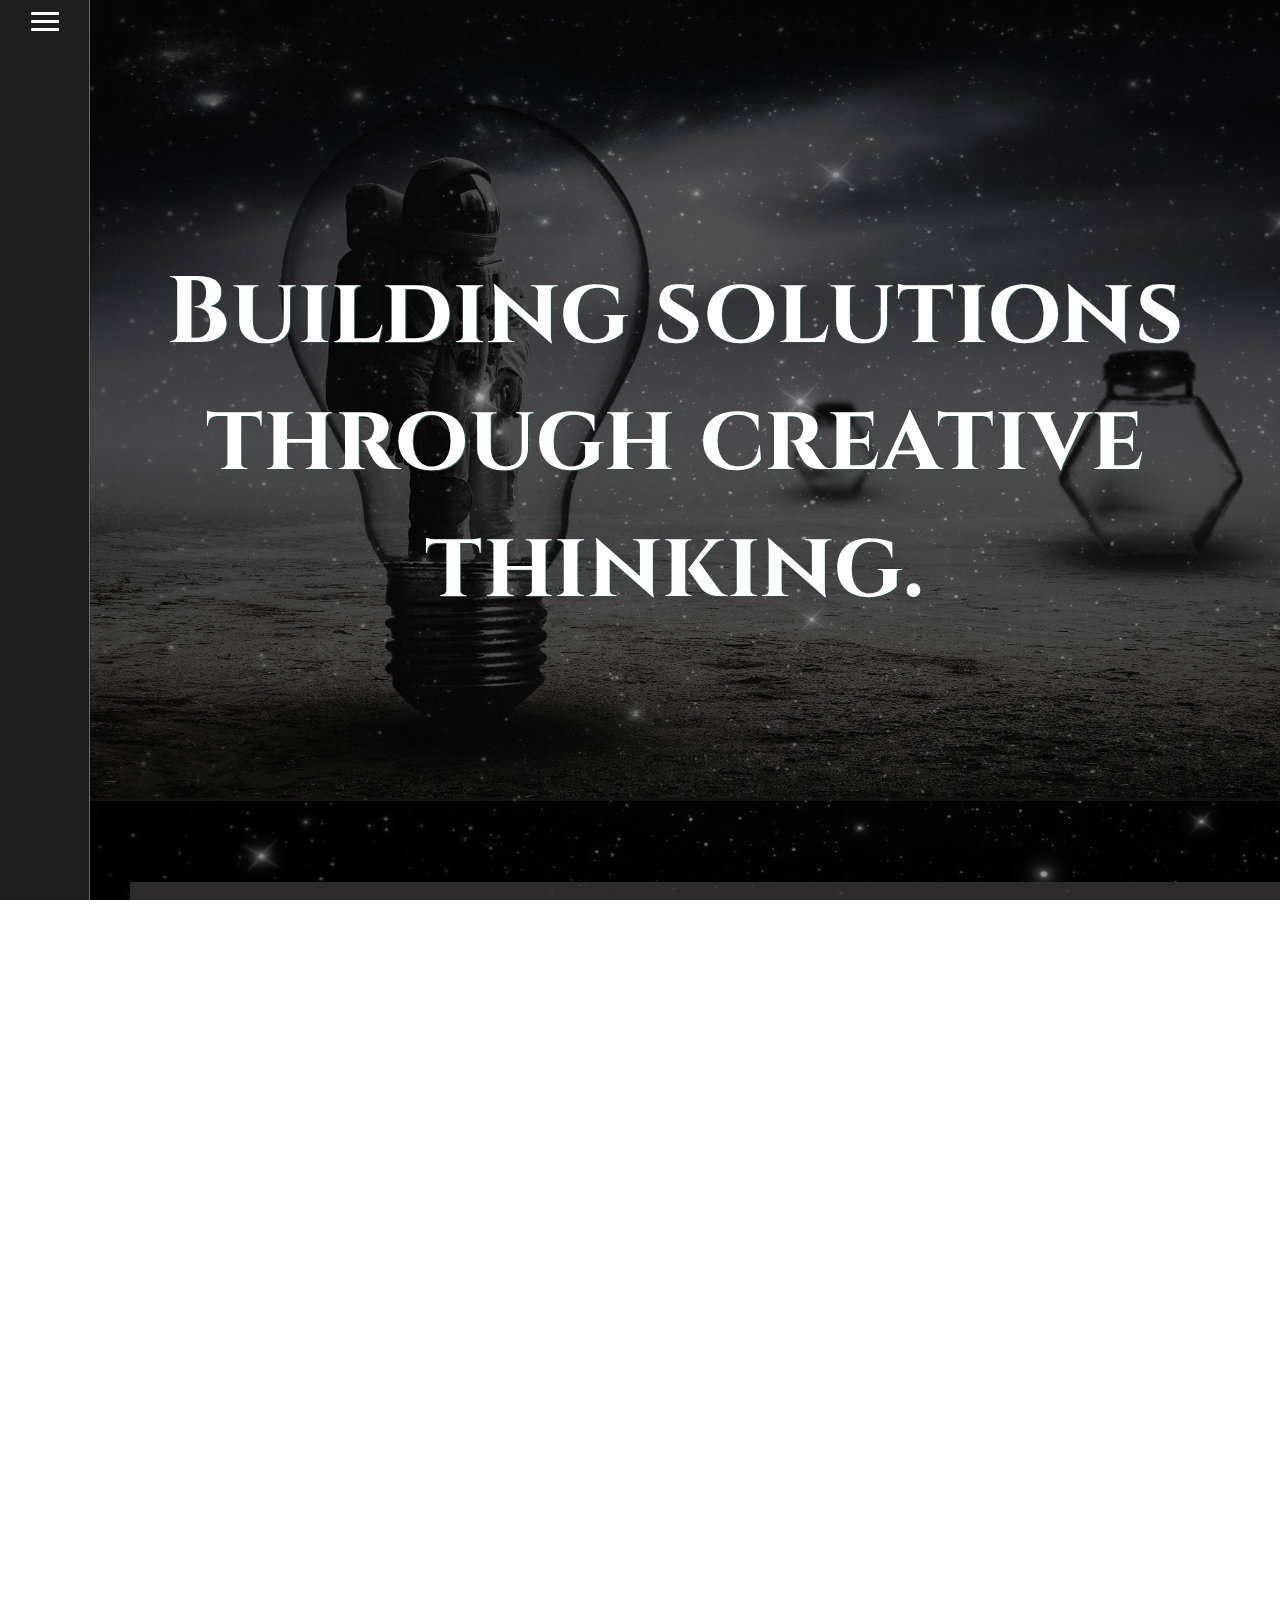
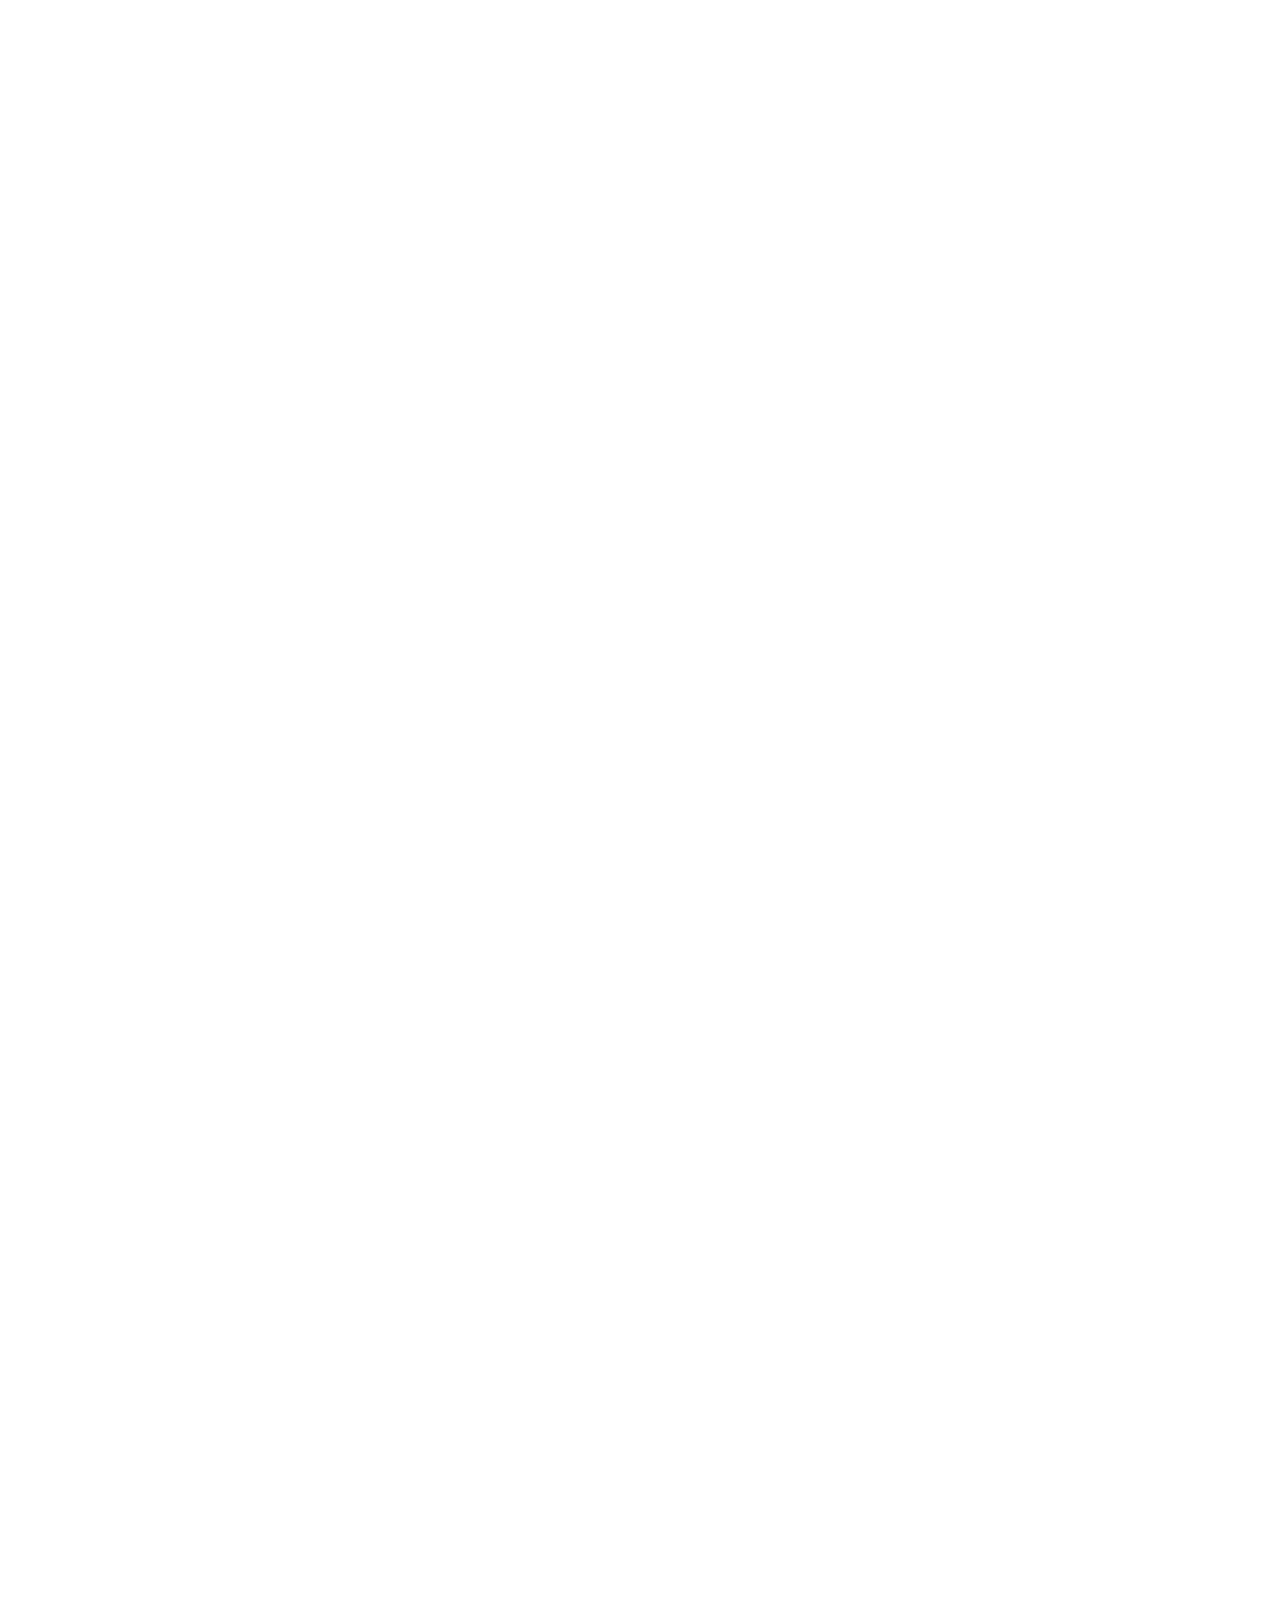
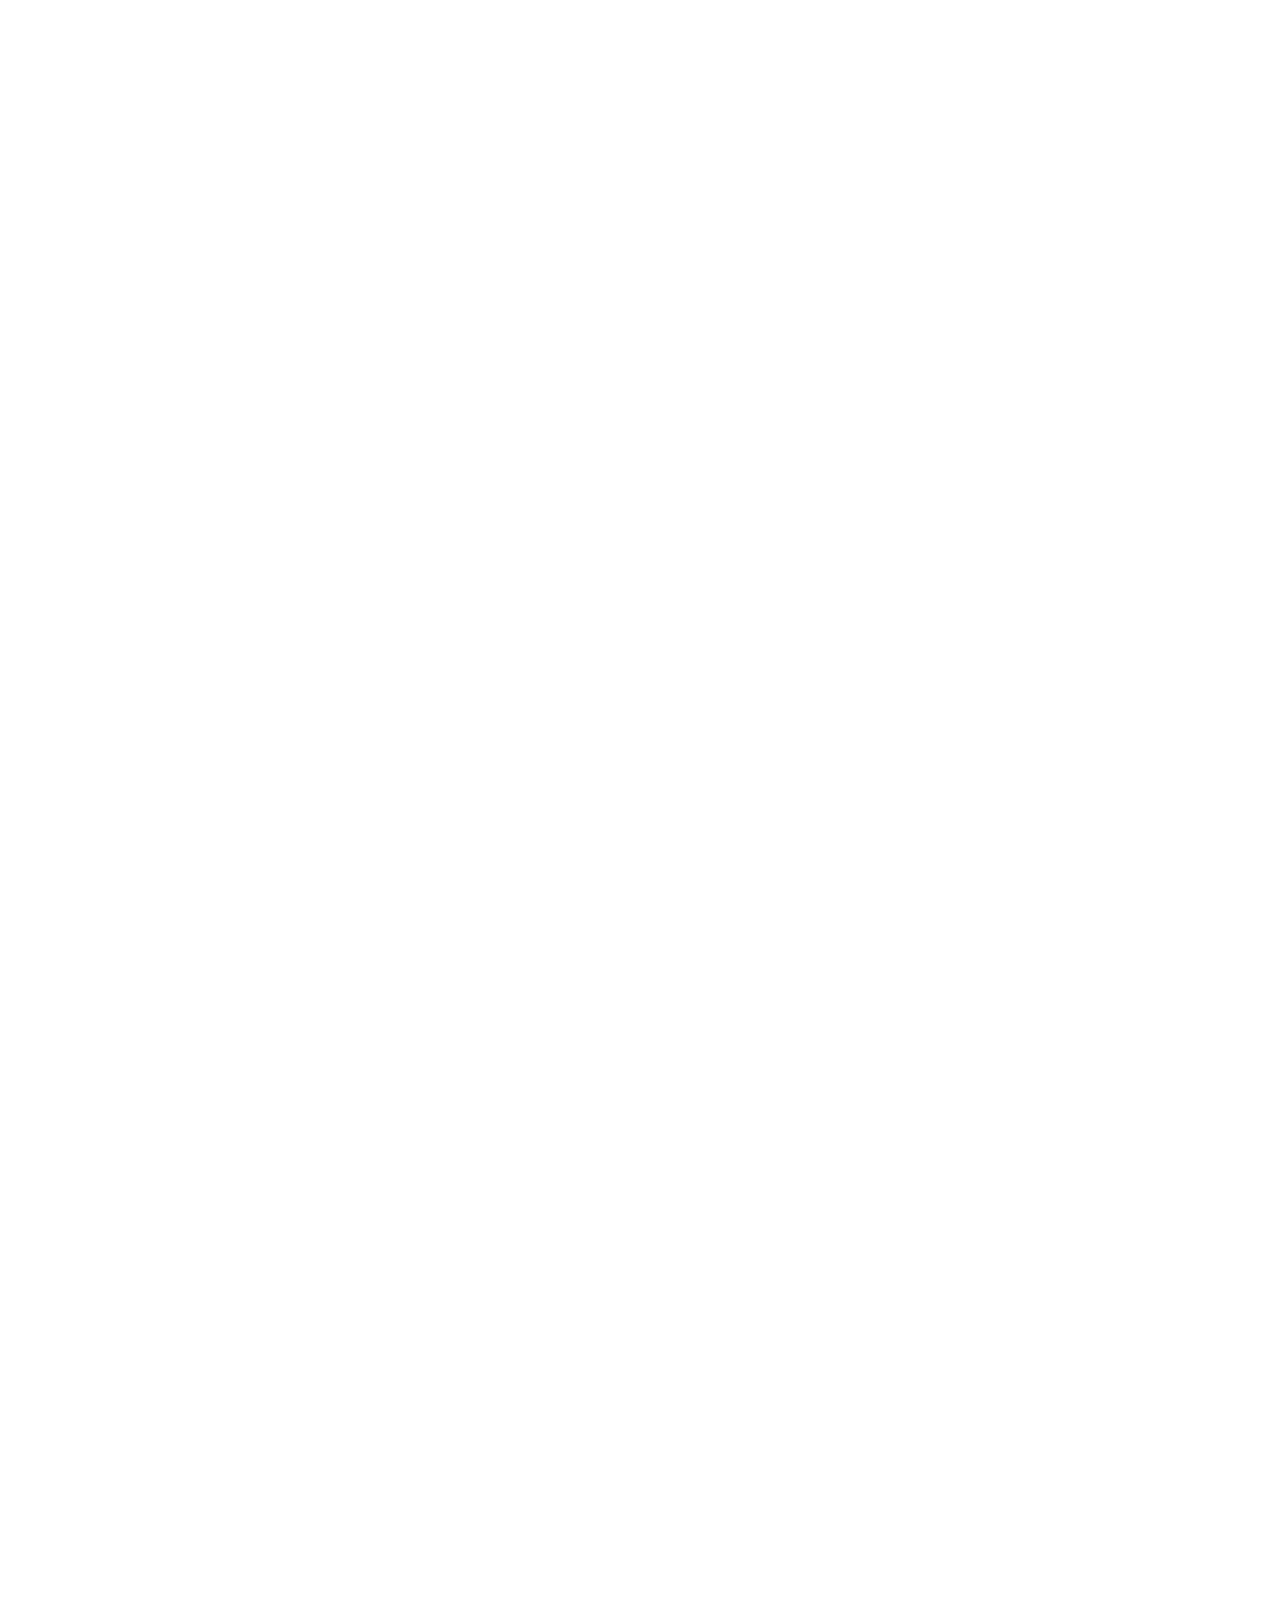
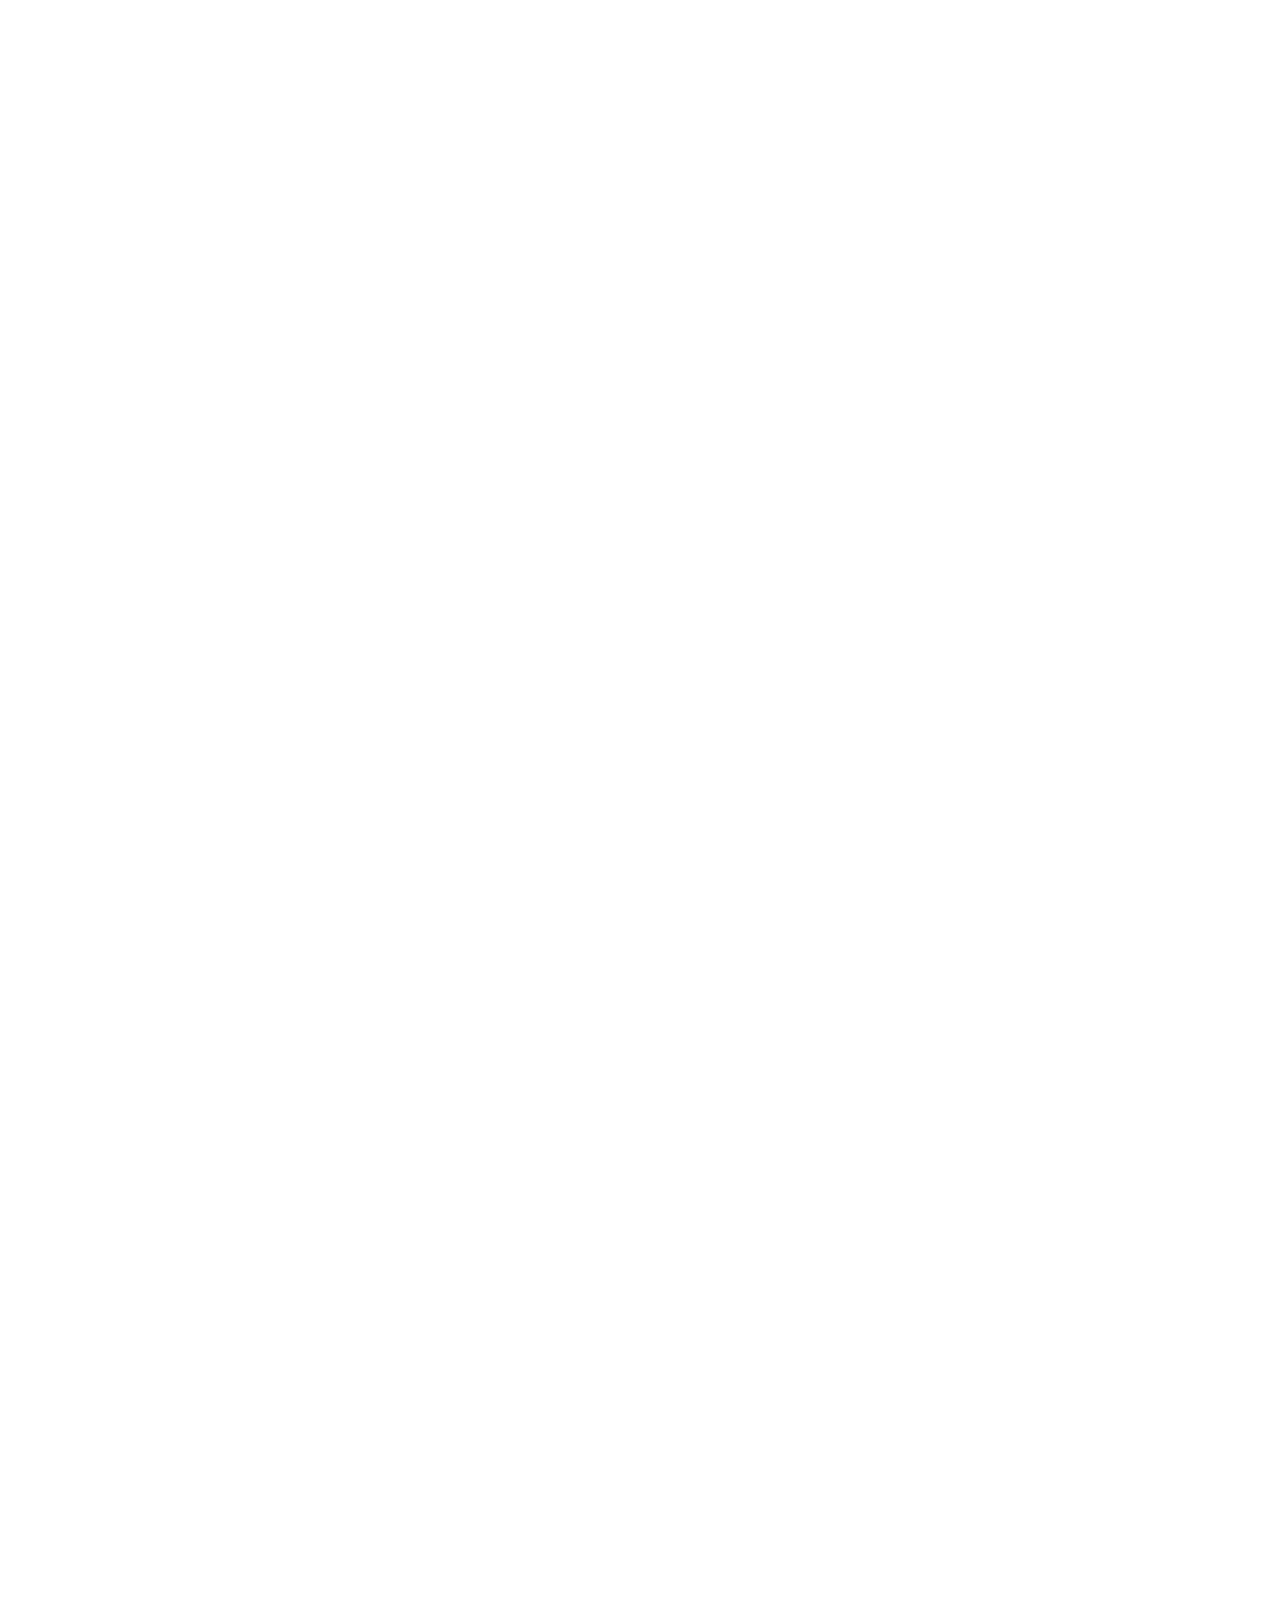
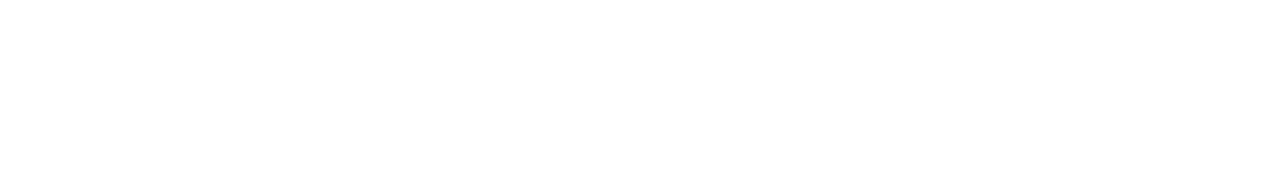
==== commit 04fba406: "deleted images not being used, from toolbelt-icon folcer" ====
--- a/index.html
+++ b/index.html
@@ -183,7 +183,7 @@
                         <div class="content icons">
 
                             <div class="toolContainer">
-                                <img src="./website-images/toolbelt-icon-images/html-trans-logo-backup.png" alt="HTML">
+                                <img src="./website-images/toolbelt-icon-images/html-trans-logo.png" alt="HTML">
                                 <h5 class="toolName">HTML</h5>
                                 <div class="starContainer">
                                     <span class="fa fa-star checked"></span>
@@ -287,7 +287,7 @@
                             </div>
 -->
                             <div class="toolContainer">
-                                <img src="./website-images/toolbelt-icon-images/react-trans-logo-backup.png" alt="React">
+                                <img src="./website-images/toolbelt-icon-images/react-trans-logo.png" alt="React">
                                 <h5 class="toolName">REACT</h5>
                                 <div class="starContainer">
                                     <span class="fa fa-star checked"></span>
@@ -389,7 +389,7 @@
                         <div class="content icons">
 
                             <div class="toolContainer">
-                                <img src="./website-images/toolbelt-icon-images/node-trans-logo.png" alt="NodeJS">
+                                <img src="./website-images/toolbelt-icon-images/node-trans-logo-backup2.png" alt="NodeJS">
                                 <h5 class="toolName">NODE</h5>
                                 <div class="starContainer">
                                     <span class="fa fa-star checked"></span>
@@ -401,7 +401,7 @@
                             </div>
 
                             <div class="toolContainer">
-                                <img src="./website-images/toolbelt-icon-images/api-trans-logo.png" alt="Rest API">
+                                <img src="./website-images/toolbelt-icon-images/api-trans-logo-backup.png" alt="Rest API">
                                 <h5 class="toolName">RESTful API's</h5>
                                 <div class="starContainer">
                                     <span class="fa fa-star checked"></span>
@@ -460,7 +460,7 @@
                             </div>
 
                             <div class="toolContainer">
-                                <img src="./website-images/toolbelt-icon-images/JWT-trans-logo.png" alt="JWT">
+                                <img src="./website-images/toolbelt-icon-images/JSON-token-trans-image.png" alt="JWT">
                                 <h5 class="toolName">JWT</h5>
                                 <div class="starContainer">
                                     <span class="fa fa-star checked"></span>
@@ -556,7 +556,7 @@
                             </div>
 
                             <div class="toolContainer">
-                                <img src="./website-images/toolbelt-icon-images/travis-trans-logo.png" alt="TravisCI">
+                                <img src="./website-images/toolbelt-icon-images/travis-trans-logo-backup2.png" alt="TravisCI">
                                 <h5 class="toolName">TRAVIS-CI</h5>
                                 <div class="starContainer">
                                     <span class="fa fa-star checked"></span>
@@ -937,4 +937,6 @@
 
     <script src="./client.js"></script>
 
-</body></html>
+</body>
+
+</html>
--- a/styles.css
+++ b/styles.css
@@ -77,7 +77,7 @@
 
 
 img {
-    height: 110px;
+    /*    height: 110px;*/
     padding: 1rem;
 }
 
@@ -223,7 +223,7 @@
 .sidebar {
     border-right: 0.2px solid dimgrey;
     height: 100%;
-    width: 70px;
+    width: 75px;
     position: fixed;
     z-index: 1;
     top: 0;
@@ -321,7 +321,7 @@
     transition: .5s ease;
     /*    backface-visibility: hidden;*/
     display: inline-block;
-    width: 13%;
+    width: 14%;
 }
 
 .middle {
@@ -346,7 +346,7 @@
 .text h5 {
     margin: 5px;
     color: white;
-    font-size: 15px;
+    font-size: 17px;
 }
 
 .text h6 {
@@ -367,7 +367,7 @@
 */
 
 .icons img {
-    /*    height: 100px;*/
+    height: 95px;
     padding: .5rem;
 }
 
@@ -386,7 +386,7 @@
 
 .toolButtonContainer img {
     margin: 10px;
-    padding: 3px;
+    padding: 0.5px;
     /*    height: 120px;*/
 }
 
@@ -438,8 +438,12 @@
 .toolContainer {
     /*    width: auto;*/
     display: inline-block;
+    /*
     padding: 10px 15px;
     margin: 15px 20px;
+*/
+    padding: 10px;
+    margin: 15px;
 }
 
 .toolName {
@@ -860,16 +864,18 @@
     }
 
     .sidebar {
-        width: 70px;
+        width: 90px;
     }
 
     .navContact {
         padding: 25px 40px;
     }
 
-    .nameContainer {
-        padding: 65px 65px 15px;
-    }
+    /*
+.nameContainer {
+    padding: 65px 65px 15px;
+}
+*/
 
     .navContact p {
         margin: 2px 0px;
@@ -1037,7 +1043,7 @@
 
     .icons img {
         padding: 0px;
-        /*        height: 75px;*/
+        height: 75px;
     }
 
     /*    #javascript,*/
